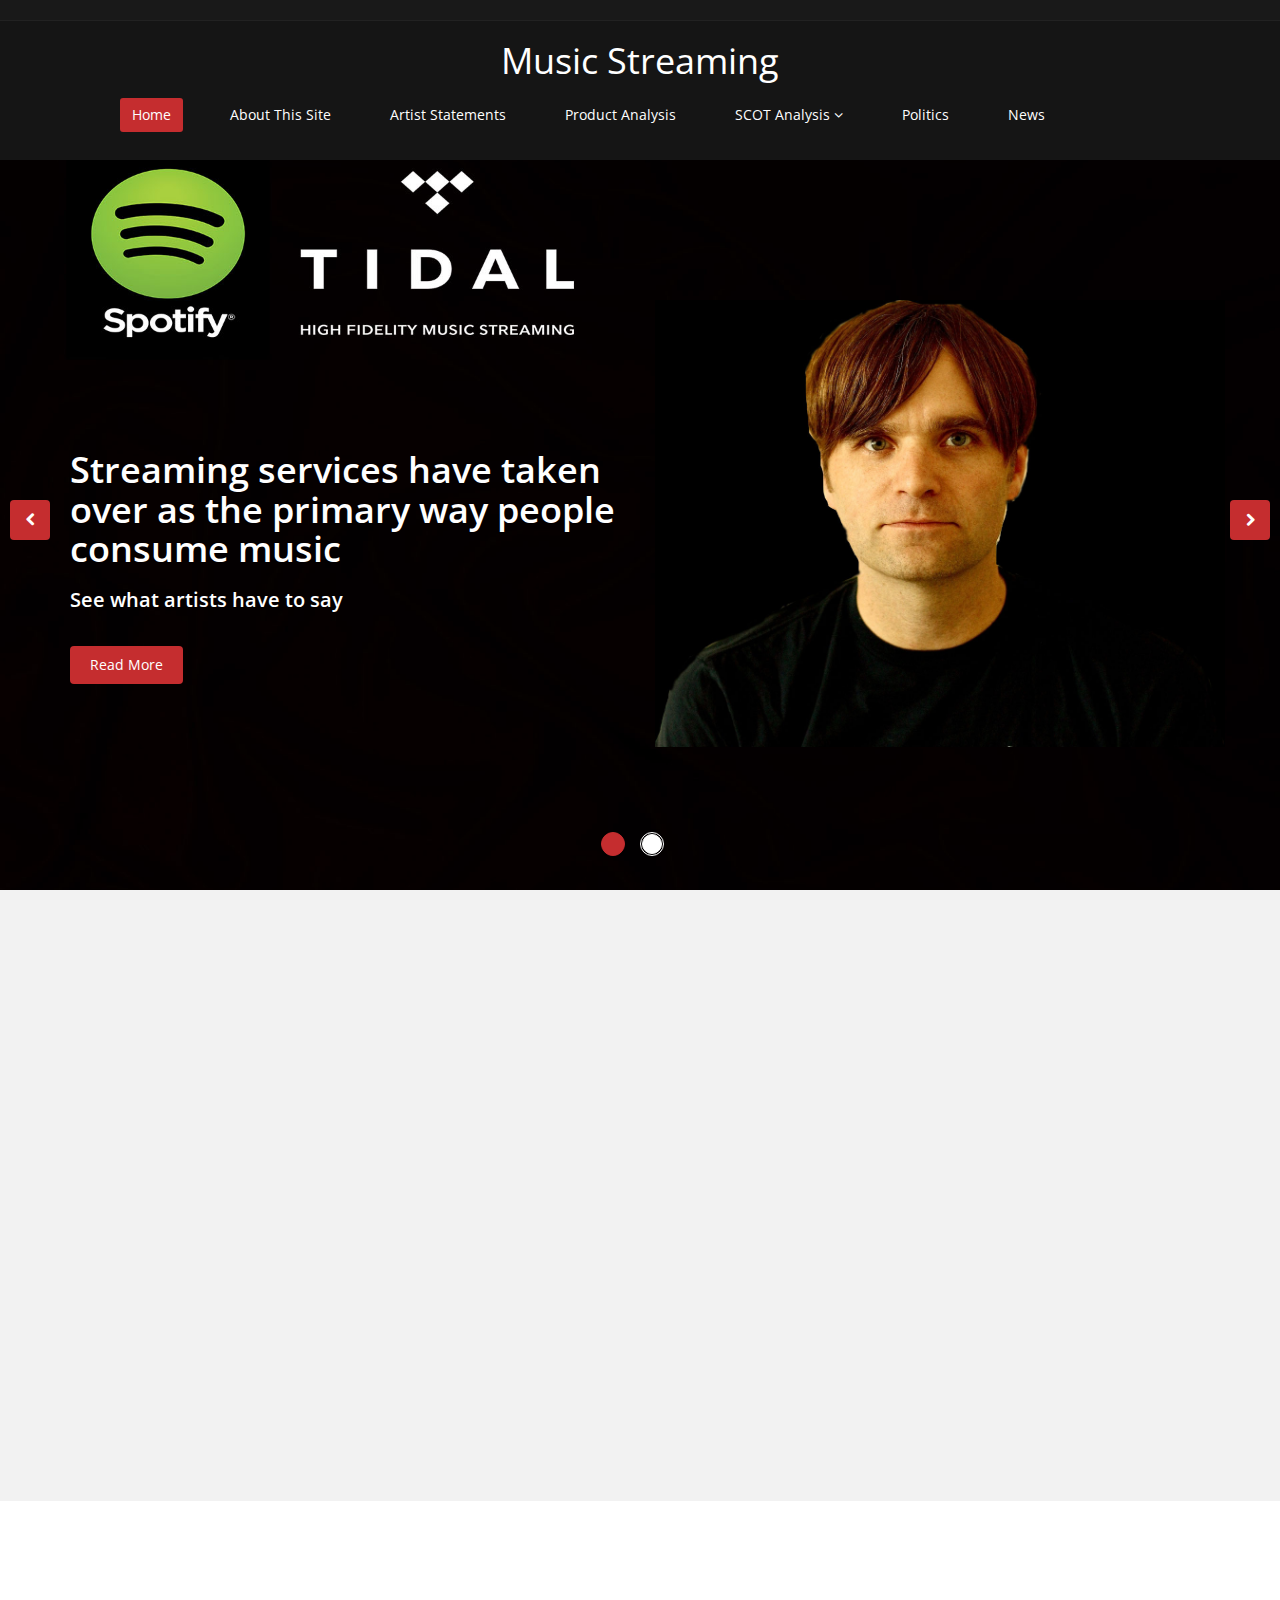
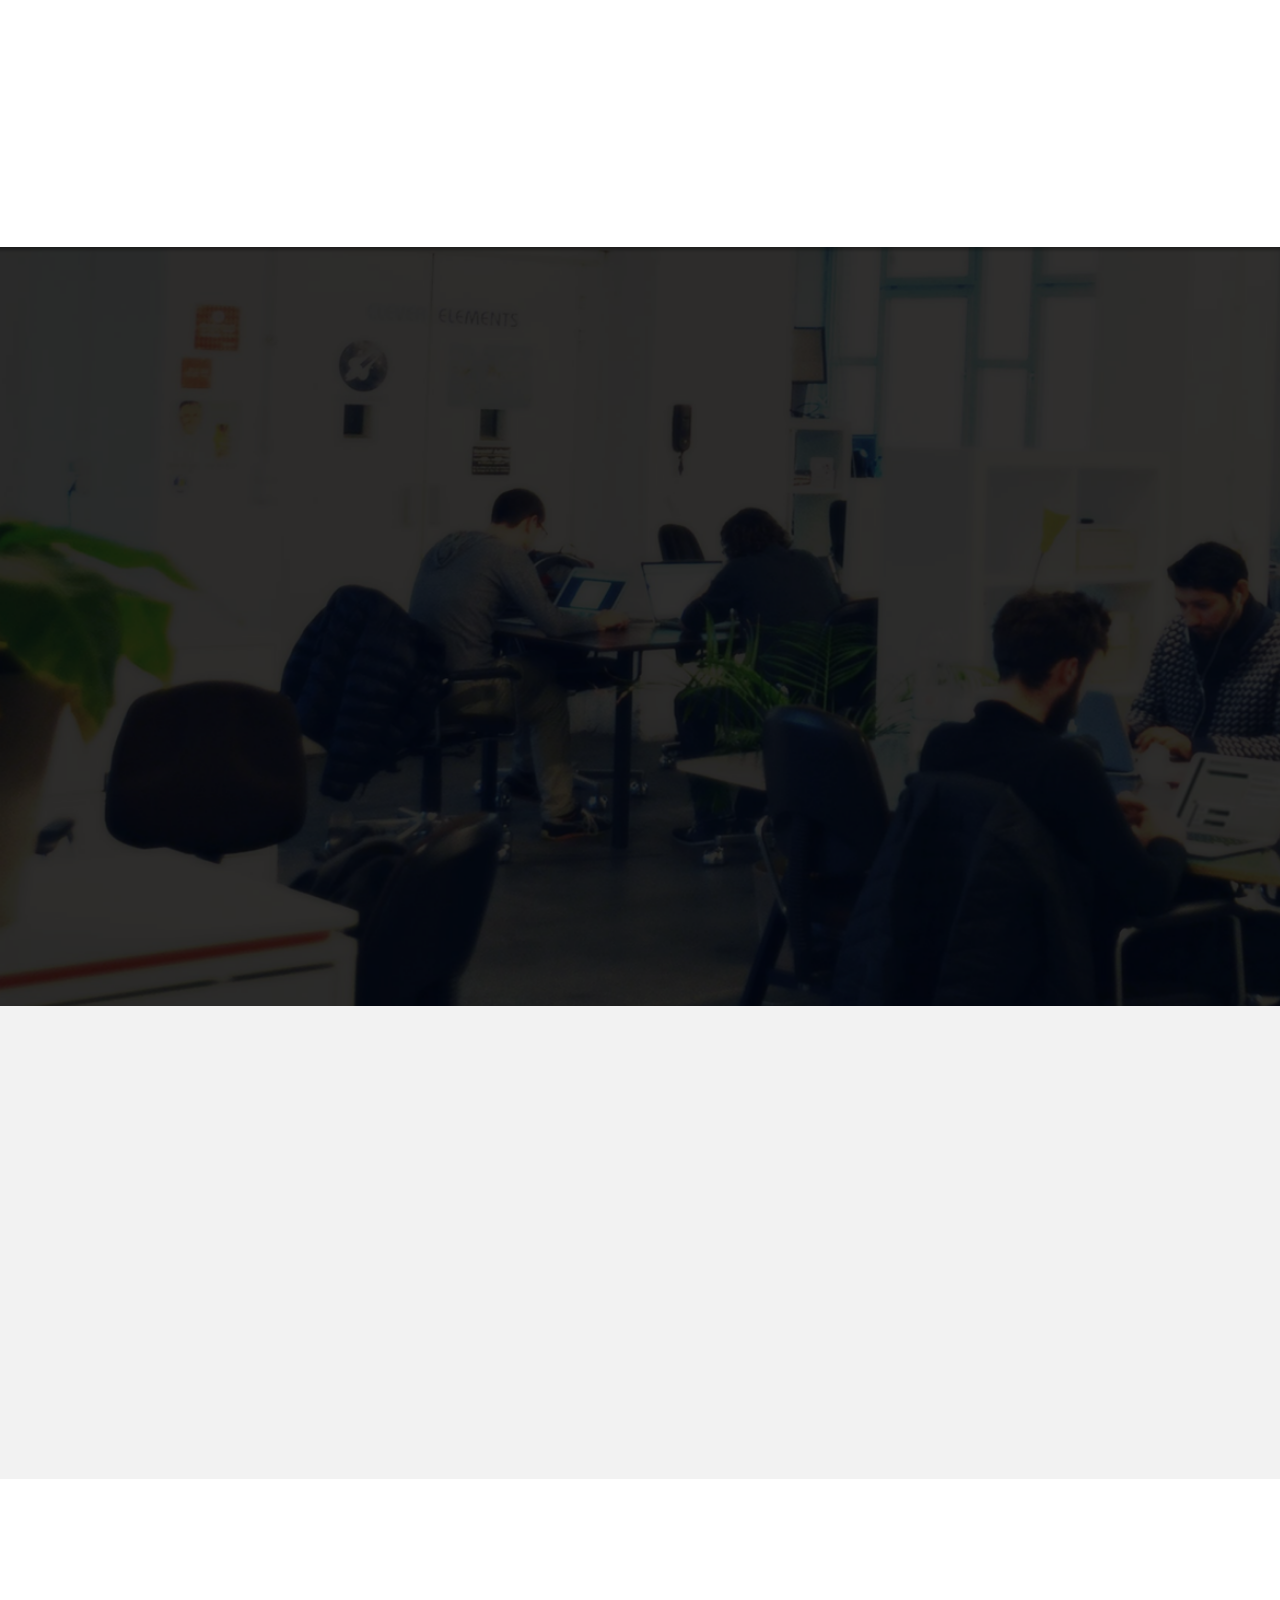
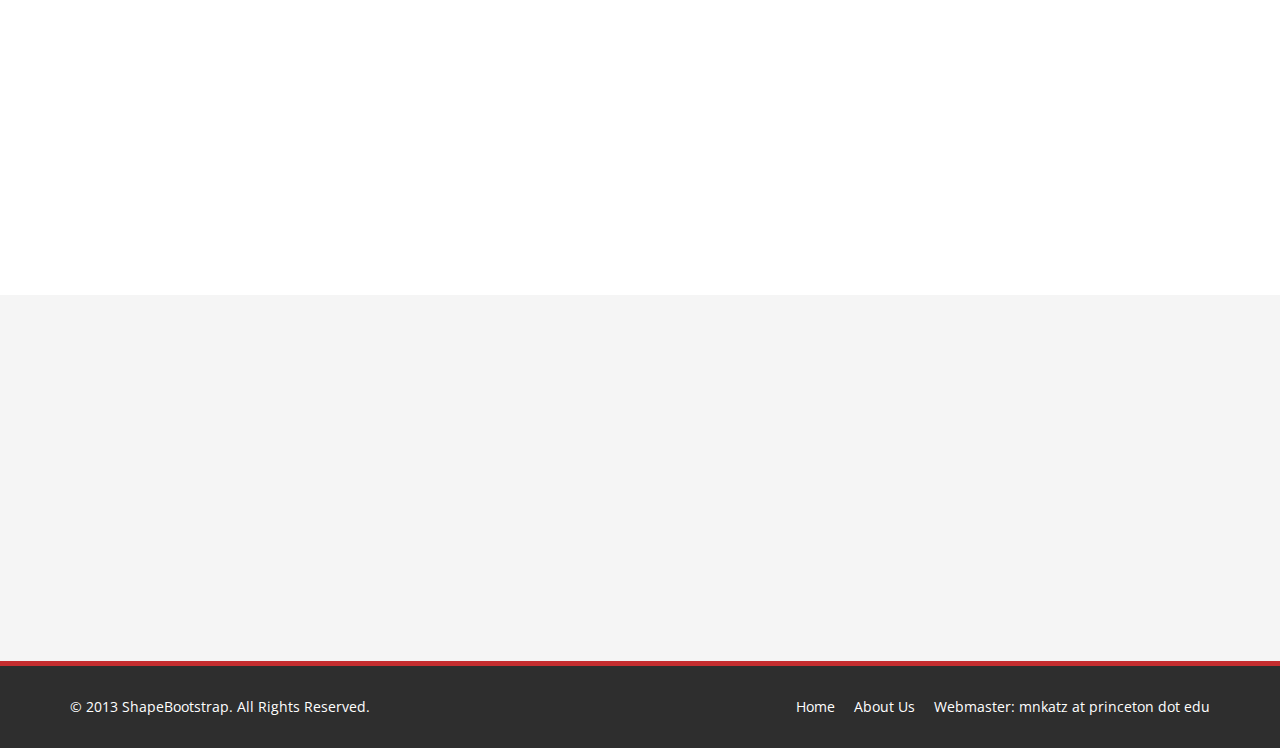
==== index.html @ b54b5d80 "initial commit" ====
<!DOCTYPE html>
<html lang="en">
<head>
    <meta charset="utf-8">
    <meta name="viewport" content="width=device-width, initial-scale=1.0">
    <meta name="description" content="">
    <meta name="author" content="">
    <title>Home | Music Streaming Analysis</title>
	
	<!-- core CSS -->
    <link href="css/bootstrap.min.css" rel="stylesheet">
    <link href="css/font-awesome.min.css" rel="stylesheet">
    <link href="css/animate.min.css" rel="stylesheet">
    <link href="css/prettyPhoto.css" rel="stylesheet">
    <link href="css/main.css" rel="stylesheet">
    <link href="css/responsive.css" rel="stylesheet">
    <!--[if lt IE 9]>
    <script src="js/html5shiv.js"></script>
    <script src="js/respond.min.js"></script>
    <![endif]-->       
    <link rel="shortcut icon" href="images/ico/favicon.ico">
    <link rel="apple-touch-icon-precomposed" sizes="144x144" href="images/ico/apple-touch-icon-144-precomposed.png">
    <link rel="apple-touch-icon-precomposed" sizes="114x114" href="images/ico/apple-touch-icon-114-precomposed.png">
    <link rel="apple-touch-icon-precomposed" sizes="72x72" href="images/ico/apple-touch-icon-72-precomposed.png">
    <link rel="apple-touch-icon-precomposed" href="images/ico/apple-touch-icon-57-precomposed.png">
</head><!--/head-->

<body class="homepage">

    <header id="header">
        <div class="top-bar">
            <div class="container">
                <div class="row">
                </div>
            </div><!--/.container-->
        </div><!--/.top-bar-->

        <nav class="navbar navbar-inverse" role="banner">
            <div class="container">
                <div style="text-align: center">
                    <a class="navbar-brand" href="index.html">Music Streaming</a>
                </div>
				
                <div class="collapse navbar-collapse">
                    <ul class="nav navbar-nav">
                        <li class="active"><a href="index.html">Home</a></li>
                        <li><a href="about-site.html">About This Site</a></li>
                        <li><a href="artist-statements.html">Artist Statements</a></li>
                        <li><a href="product-analysis.html">Product Analysis</a></li>
                        <li class="dropdown">
                            <a href="#" class="dropdown-toggle" data-toggle="dropdown">SCOT Analysis <i class="fa fa-angle-down"></i></a>
                            <ul class="dropdown-menu">
                                <li><a href="what-is-scot.html">What is SCOT?</a></li>
                                <li><a href="streaming-services.html">Streaming Services</a></li>
                                <li><a href="artists.html">Artists</a></li>
                                <li><a href="consumers.html">Consumers</a></li>
                                <li><a href="record-companies.html">Record Companies</a></li>
                                <li><a href="regulatory-agencies.html">Regulatory Agencies</a></li>
                            </ul>
                        </li>
                        <li><a href="politics.html">Politics</a></li> 
                        <li><a href="news.html">News</a></li>                        
                    </ul>
                </div>
            </div><!--/.container-->
        </nav><!--/nav-->
		
    </header><!--/header-->

    <section id="main-slider" class="no-margin">
        <div class="carousel slide">
            <ol class="carousel-indicators">
                <li data-target="#main-slider" data-slide-to="0" class="active"></li>
                <li data-target="#main-slider" data-slide-to="1"></li>
            </ol>
            <div class="carousel-inner">

                <div class="item active" style="background-image: url(images/slider/black_photo.jpg)">
                    <div class="container">
                        <div class="row slide-margin">
                            <div class="col-sm-6">
                                <div class="carousel-content">
                                    <h1 class="animation animated-item-1">Streaming services have taken over as the primary way people consume music</h1>
                                    <h2 class="animation animated-item-2">See what artists have to say</h2>
                                    <a class="btn-slide animation animated-item-3" href="artist-statements.html">Read More</a>
                                </div>
                            </div>

                            <div class="col-sm-6 hidden-xs animation animated-item-4">
                                <div class="slider-img">
                                    <img src="images/slider/img4.png" class="img-responsive">
                                </div>
                            </div>

                        </div>
                    </div>
                </div><!--/.item-->

                <div class="item" style="background-image: url(images/slider/bg2.jpg)">
                    <div class="container">
                        <div class="row slide-margin">
                            <div class="col-sm-6">
                                <div class="carousel-content">
                                    <h1 class="animation animated-item-1">The development of streaming services affects everyone</h1>
                                    <h2 class="animation animated-item-2">See SCOT Analysis to research relevant social groups</h2>
                                    <a class="btn-slide animation animated-item-3" href="what-is-scot.html">Read More</a>
                                </div>
                            </div>

                            <div class="col-sm-6 hidden-xs animation animated-item-4">
                                <div class="slider-img">
                                    <img src="images/slider/img2.png" class="img-responsive">
                                </div>
                            </div>

                        </div>
                    </div>
                </div><!--/.item-->

            </div><!--/.carousel-inner-->
        </div><!--/.carousel-->
        <a class="prev hidden-xs" href="#main-slider" data-slide="prev">
            <i class="fa fa-chevron-left"></i>
        </a>
        <a class="next hidden-xs" href="#main-slider" data-slide="next">
            <i class="fa fa-chevron-right"></i>
        </a>
    </section><!--/#main-slider-->

    <section id="feature" >
        <div class="container">
           <div class="center wow fadeInDown">
                <h2>The Ideal Listening Technology</h2>
                <p class="lead">In order to understand the challenges that arise from music technologies, we must envision the features of the ideal technology that incorporates the concerns of all people</p>
            </div>

            <div class="row">
                <div class="features">
                    <div class="col-md-4 col-sm-6 wow fadeInDown" data-wow-duration="1000ms" data-wow-delay="600ms">
                        <div class="feature-wrap">
                            <img src="images/musician1.png"/>
                            <h2>Benefits Artists</h2>
                            <h3>The service "fairly" compensates artists</h3>
                        </div>
                    </div><!--/.col-md-4-->

                    <div class="col-md-4 col-sm-6 wow fadeInDown" data-wow-duration="1000ms" data-wow-delay="600ms">
                        <div class="feature-wrap">
                            <img src="images/music-note.png"/>
                            <h2>Large Library</h2>
                            <h3>The service has every song that consumers desire</h3>
                        </div>
                    </div><!--/.col-md-4-->

                    <div class="col-md-4 col-sm-6 wow fadeInDown" data-wow-duration="1000ms" data-wow-delay="600ms">
                        <div class="feature-wrap">
                            <img src="images/cheap.png"/>
                            <h2>Inexpensive</h2>
                            <h3>The service costs consumers little or nothing</h3>
                        </div>
                    </div><!--/.col-md-4-->
                
                    <div class="col-md-4 col-sm-6 wow fadeInDown" data-wow-duration="1000ms" data-wow-delay="600ms">
                        <div class="feature-wrap">
                            <img src="images/profit.png"/>
                            <h2>Profitable for Service</h2>
                            <h3>The service/company makes a profit</h3>
                        </div>
                    </div><!--/.col-md-4-->

                    <div class="col-md-4 col-sm-6 wow fadeInDown" data-wow-duration="1000ms" data-wow-delay="600ms">
                        <div class="feature-wrap">
                            <img src="images/record.png"/>
                            <h2>Record Company Compensation</h2>
                            <h3>Record companies profit off of distribution</h3>
                        </div>
                    </div><!--/.col-md-4-->

                    <div class="col-md-4 col-sm-6 wow fadeInDown" data-wow-duration="1000ms" data-wow-delay="600ms">
                        <div class="feature-wrap">
                            <img src="images/anywhere.png"/>
                            <h2>Accessible Anywhere</h2>
                            <h3>The service is accessible everywhere</h3>
                        </div>
                    </div><!--/.col-md-4-->
                </div><!--/.services-->
            </div><!--/.row-->    
        </div><!--/.container-->
    </section><!--/#feature-->

    <section id="recent-works">
        <div class="container">
            <div class="center wow fadeInDown">
                <h2>How Do We Make This Happen?</h2>
                <p class="lead">As you can see, fulfilling all of those needs is impossible. However, we can look at the <br> development of these technologies through various frameworks, and perhaps <br> take a look at how we might achieve "rhetorical closure."</p>
            </div><!--/.row-->
        </div><!--/.container-->
    </section><!--/#recent-works-->

    <section id="services" class="service-item">
	   <div class="container">
            <div class="center wow fadeInDown">
                <h2>SCOT Analysis</h2>
                 <p class="lead">We used the Social Construction of Technology framework to analyze the development of streaming technologies, <br> analyzing the desires of each relevant social group. Click <a href=what-is-scot.html>here </a> to read more about SCOT.</p>
            </div>

            <div class="row">

                <div class="col-sm-6 col-md-4">
                    <div class="media services-wrap wow fadeInDown">
                        <div class="pull-left">
                        </div>
                        <div class="media-body">
                            <h3 class="media-heading">Artists</h3>
                            <p>Read more about the artists' perspectives <a href="artists.html">here.</a></p>
                        </div>
                    </div>
                </div>

                <div class="col-sm-6 col-md-4">
                    <div class="media services-wrap wow fadeInDown">
                        <div class="pull-left">
                        </div>
                        <div class="media-body">
                            <h3 class="media-heading">Record Companies</h3>
                            <p>Check out the record companies' perspective <a href="record-companies.html">here.</a></p>
                        </div>
                    </div>
                </div>

                <div class="col-sm-6 col-md-4">
                    <div class="media services-wrap wow fadeInDown">
                        <div class="pull-left">
                        </div>
                        <div class="media-body">
                            <h3 class="media-heading">Regulatory Agencies</h3>
                            <p>Check out the regulatory agencies' perspective <a href="regulatory-agencies.html">here.</a></p>
                        </div>
                    </div>
                </div>  

                <div class="col-sm-6 col-md-4">
                    <div class="media services-wrap wow fadeInDown">
                        <div class="pull-left">
                        </div>
                        <div class="media-body">
                            <h3 class="media-heading">Streaming Services</h3>
                            <p>Read the streaming services' perspectives <a href="streaming-services.html">here.</a></p>
                        </div>
                    </div>
                </div>

                <div class="col-sm-6 col-md-4">
                    <div class="media services-wrap wow fadeInDown">
                        <div class="pull-left">
                        </div>
                        <div class="media-body">
                            <h3 class="media-heading">Consumers</h3>
                            <p>Check out the consumer's perspective <a href="consumers.html">here.</a></p>
                        </div>
                    </div>
                </div>                                               
            </div><!--/.row-->
        </div><!--/.container-->
    </section><!--/#services-->

    <section id="middle">
        <div class="container">
            <div class="center wow fadeInDown">
                <h2>Product Analysis</h2>
                 <p class="lead">Various streaming services have emerged in the effort to create the perfect music streaming technology. <br> Read about them <a href="product-analysis.html">here</a>.</p>
            </div>

             <div class="col-md-4 col-sm-6 wow fadeInDown" data-wow-duration="1000ms" data-wow-delay="600ms">
                <div class="feature-wrap">
                    <a href="http://www.spotify.com"><img src="images/spotify.png"/></a>
                </div>
            </div><!--/.col-md-4-->

             <div class="col-md-4 col-sm-6 wow fadeInDown" data-wow-duration="1000ms" data-wow-delay="600ms">
                <div class="feature-wrap">
                    <a href="http://www.tidal.com/us"><img src="images/tidal.png"/></a>
                </div>
            </div><!--/.col-md-4-->

             <div class="col-md-4 col-sm-6 wow fadeInDown" data-wow-duration="1000ms" data-wow-delay="600ms">
                <div class="feature-wrap">
                    <a href="http://www.soundcloud.com"><img src="images/soundcloud.png"/></a>
                </div>
            </div><!--/.col-md-4-->
        </div><!--/.container-->
    </section><!--/#middle-->

    <section id="content">
        <div class="container">
            <div class="row">
                <div class="col-xs-12 col-sm-8 wow fadeInDown">
                   <div class="tab-wrap"> 
                        <div class="media">
                            <div class="parrent pull-left">
                                <ul class="nav nav-tabs nav-stacked">
                                    <li class=""><a href="#tab1" data-toggle="tab" class="analistic-01">Responsive Web Design</a></li>
                                    <li class="active"><a href="#tab2" data-toggle="tab" class="analistic-02">Premium Plugin Included</a></li>
                                    <li class=""><a href="#tab3" data-toggle="tab" class="tehnical">Predefine Layout</a></li>
                                    <li class=""><a href="#tab4" data-toggle="tab" class="tehnical">Our Philosopy</a></li>
                                    <li class=""><a href="#tab5" data-toggle="tab" class="tehnical">What We Do?</a></li>
                                </ul>
                            </div>

                            <div class="parrent media-body">
                                <div class="tab-content">
                                    <div class="tab-pane fade" id="tab1">
                                        <div class="media">
                                           <div class="pull-left">
                                                <img class="img-responsive" src="images/tab2.png">
                                            </div>
                                            <div class="media-body">
                                                 <h2>Adipisicing elit</h2>
                                                 <p>There are many variations of passages of Lorem Ipsum available, but the majority have suffered alteration in some form, by injected humour, or randomised words which don't look even slightly believable. If you are going to use.</p>
                                            </div>
                                        </div>
                                    </div>

                                     <div class="tab-pane fade active in" id="tab2">
                                        <div class="media">
                                           <div class="pull-left">
                                                <img class="img-responsive" src="images/tab1.png">
                                            </div>
                                            <div class="media-body">
                                                 <h2>Adipisicing elit</h2>
                                                 <p>There are many variations of passages of Lorem Ipsum available, but the majority have suffered alteration in some form, by injected humour, or randomised words which don't look even slightly believable. If you are going to use.
                                                 </p>
                                            </div>
                                        </div>
                                     </div>

                                     <div class="tab-pane fade" id="tab3">
                                        <p>Lorem ipsum dolor sit amet, consectetur adipisicing elit, sed do eiusmod tempor incididunt ut labore et dolore magna aliqua. Ut enim ad minim veniam, quis nostrud exercitation ullamco laboris nisi ut aliquip ex ea commodo consequat. Duis aute irure dolor in reprehenderit.</p>
                                     </div>
                                     
                                     <div class="tab-pane fade" id="tab4">
                                        <p>There are many variations of passages of Lorem Ipsum available, but the majority have suffered alteration in some form, by injected humour, or randomised words which don't look even slightly believable. If you are going to use a passage of Lorem Ipsum, you need to be sure there isn't anything embarrassing hidden in the middle of text. All the Lorem Ipsum generators on the Internet tend to repeat predefined chunks as necessary, making this the first true generator on the Internet. It uses a dictionary of over 200 Latin words</p>
                                     </div>

                                     <div class="tab-pane fade" id="tab5">
                                        <p>There are many variations of passages of Lorem Ipsum available, but the majority have suffered alteration in some form, by injected humour, or randomised words which don't look even slightly believable. If you are going to use a passage of Lorem Ipsum, you need to be sure there isn't anything embarrassing hidden in the middle of text. All the Lorem Ipsum generators on the Internet tend to repeat predefined chunks as necessary, making this the first true generator on the Internet. It uses a dictionary of over 200 Latin words, combined with a handful of model sentence structures,</p>
                                     </div>
                                </div> <!--/.tab-content-->  
                            </div> <!--/.media-body--> 
                        </div> <!--/.media-->     
                    </div><!--/.tab-wrap-->               
                </div><!--/.col-sm-6-->

                <div class="col-xs-12 col-sm-4 wow fadeInDown">
                    <div class="testimonial">
                        <h2>Testimonials</h2>
                         <div class="media testimonial-inner">
                            <div class="pull-left">
                                <img class="img-responsive img-circle" src="images/testimonials1.png">
                            </div>
                            <div class="media-body">
                                <p>Lorem ipsum dolor sit amet, consectetur adipisicing elit, sed do eiusmod tempor incididunt</p>
                                <span><strong>-John Doe/</strong> Director of corlate.com</span>
                            </div>
                         </div>

                         <div class="media testimonial-inner">
                            <div class="pull-left">
                                <img class="img-responsive img-circle" src="images/testimonials1.png">
                            </div>
                            <div class="media-body">
                                <p>Lorem ipsum dolor sit amet, consectetur adipisicing elit, sed do eiusmod tempor incididunt</p>
                                <span><strong>-John Doe/</strong> Director of corlate.com</span>
                            </div>
                         </div>

                    </div>
                </div>

            </div><!--/.row-->
        </div><!--/.container-->
    </section><!--/#content-->


    <section id="bottom">
        <div class="container wow fadeInDown" data-wow-duration="1000ms" data-wow-delay="600ms">
            <div class="row">
                <div class="col-md-3 col-sm-6">
                    <div class="widget">
                        <h3>Site Links</h3>
                        <ul>
                            <li><a href="about-site.html">About The Site</a></li>
                            <li><a href="artist-statements.html">Artist Statements</a></li>
                            <li><a href="product-analysis.html">Product Analysis</a></li>
                            <li><a href="politics.html">Politics</a></li>
                            <li><a href="News">News</a></li>
                        </ul>
                    </div>    
                </div><!--/.col-md-3-->

                <div class="col-md-3 col-sm-6">
                    <div class="widget">
                        <h3>SCOT Resources</h3>
                        <ul>
                            <li><a href="what-is-scot.html">What Is SCOT?</a></li>
                            <li><a href="streaming-services.html">Streaming Services</a></li>
                            <li><a href="artists.html">Artists</a></li>
                            <li><a href="consumers.html">Consumers</a></li>
                            <li><a href="record-companies.html">Record Companies</a></li>
                            <li><a href="regulatory-agencies.html">Regulatory Agencies</a></li>
                        </ul>
                    </div>    
                </div><!--/.col-md-3-->

                <div class="col-md-3 col-sm-6">
                    <div class="widget">
                        <h3>Bibliography</h3>
                        <ul>
                            <li><a href="works-cited.html">Works Cited</a></li>
                            <li><a href="image-sources.html">Image Sources</a></li>
                        </ul>
                    </div>    
                </div><!--/.col-md-3-->
            </div>
        </div>
    </section><!--/#bottom-->

    <footer id="footer" class="midnight-blue">
        <div class="container">
            <div class="row">
                <div class="col-sm-6">
                    &copy; 2013 <a target="_blank" href="http://shapebootstrap.net/" title="Free Twitter Bootstrap WordPress Themes and HTML templates">ShapeBootstrap</a>. All Rights Reserved.
                </div>
                <div class="col-sm-6">
                    <ul class="pull-right">
                        <li><a href="#">Home</a></li>
                        <li><a href="about-site.html">About Us</a></li>
                        <li><a href="#">Webmaster: mnkatz at princeton dot edu</a></li>
                    </ul>
                </div>
            </div>
        </div>
    </footer><!--/#footer-->

    <script src="js/jquery.js"></script>
    <script src="js/bootstrap.min.js"></script>
    <script src="js/jquery.prettyPhoto.js"></script>
    <script src="js/jquery.isotope.min.js"></script>
    <script src="js/main.js"></script>
    <script src="js/wow.min.js"></script>
</body>
</html>
---- css/prettyPhoto.css ----
div.pp_default .pp_top,div.pp_default .pp_top .pp_middle,div.pp_default .pp_top .pp_left,div.pp_default .pp_top .pp_right,div.pp_default .pp_bottom,div.pp_default .pp_bottom .pp_left,div.pp_default .pp_bottom .pp_middle,div.pp_default .pp_bottom .pp_right{height:13px}
div.pp_default .pp_top .pp_left{background:url(../images/prettyPhoto/default/sprite.png) -78px -93px no-repeat}
div.pp_default .pp_top .pp_middle{background:url(../images/prettyPhoto/default/sprite_x.png) top left repeat-x}
div.pp_default .pp_top .pp_right{background:url(../images/prettyPhoto/default/sprite.png) -112px -93px no-repeat}
div.pp_default .pp_content .ppt{color:#f8f8f8}
div.pp_default .pp_content_container .pp_left{background:url(../images/prettyPhoto/default/sprite_y.png) -7px 0 repeat-y;padding-left:13px}
div.pp_default .pp_content_container .pp_right{background:url(../images/prettyPhoto/default/sprite_y.png) top right repeat-y;padding-right:13px}
div.pp_default .pp_next:hover{background:url(../images/prettyPhoto/default/sprite_next.png) center right no-repeat;cursor:pointer}
div.pp_default .pp_previous:hover{background:url(../images/prettyPhoto/default/sprite_prev.png) center left no-repeat;cursor:pointer}
div.pp_default .pp_expand{background:url(../images/prettyPhoto/default/sprite.png) 0 -29px no-repeat;cursor:pointer;width:28px;height:28px}
div.pp_default .pp_expand:hover{background:url(../images/prettyPhoto/default/sprite.png) 0 -56px no-repeat;cursor:pointer}
div.pp_default .pp_contract{background:url(../images/prettyPhoto/default/sprite.png) 0 -84px no-repeat;cursor:pointer;width:28px;height:28px}
div.pp_default .pp_contract:hover{background:url(../images/prettyPhoto/default/sprite.png) 0 -113px no-repeat;cursor:pointer}
div.pp_default .pp_close{width:30px;height:30px;background:url(../images/prettyPhoto/default/sprite.png) 2px 1px no-repeat;cursor:pointer}
div.pp_default .pp_gallery ul li a{background:url(../images/prettyPhoto/default/default_thumb.png) center center #f8f8f8;border:1px solid #aaa}
div.pp_default .pp_social{margin-top:7px}
div.pp_default .pp_gallery a.pp_arrow_previous,div.pp_default .pp_gallery a.pp_arrow_next{position:static;left:auto}
div.pp_default .pp_nav .pp_play,div.pp_default .pp_nav .pp_pause{background:url(../images/prettyPhoto/default/sprite.png) -51px 1px no-repeat;height:30px;width:30px}
div.pp_default .pp_nav .pp_pause{background-position:-51px -29px}
div.pp_default a.pp_arrow_previous,div.pp_default a.pp_arrow_next{background:url(../images/prettyPhoto/default/sprite.png) -31px -3px no-repeat;height:20px;width:20px;margin:4px 0 0}
div.pp_default a.pp_arrow_next{left:52px;background-position:-82px -3px}
div.pp_default .pp_content_container .pp_details{margin-top:5px}
div.pp_default .pp_nav{clear:none;height:30px;width:110px;position:relative}
div.pp_default .pp_nav .currentTextHolder{font-family:Georgia;font-style:italic;color:#999;font-size:11px;left:75px;line-height:25px;position:absolute;top:2px;margin:0;padding:0 0 0 10px}
div.pp_default .pp_close:hover,div.pp_default .pp_nav .pp_play:hover,div.pp_default .pp_nav .pp_pause:hover,div.pp_default .pp_arrow_next:hover,div.pp_default .pp_arrow_previous:hover{opacity:0.7}
div.pp_default .pp_description{font-size:11px;font-weight:700;line-height:14px;margin:5px 50px 5px 0}
div.pp_default .pp_bottom .pp_left{background:url(../images/prettyPhoto/default/sprite.png) -78px -127px no-repeat}
div.pp_default .pp_bottom .pp_middle{background:url(../images/prettyPhoto/default/sprite_x.png) bottom left repeat-x}
div.pp_default .pp_bottom .pp_right{background:url(../images/prettyPhoto/default/sprite.png) -112px -127px no-repeat}
div.pp_default .pp_loaderIcon{background:url(../images/prettyPhoto/default/loader.gif) center center no-repeat}
div.light_rounded .pp_top .pp_left{background:url(../images/prettyPhoto/light_rounded/sprite.png) -88px -53px no-repeat}
div.light_rounded .pp_top .pp_right{background:url(../images/prettyPhoto/light_rounded/sprite.png) -110px -53px no-repeat}
div.light_rounded .pp_next:hover{background:url(../images/prettyPhoto/light_rounded/btnNext.png) center right no-repeat;cursor:pointer}
div.light_rounded .pp_previous:hover{background:url(../images/prettyPhoto/light_rounded/btnPrevious.png) center left no-repeat;cursor:pointer}
div.light_rounded .pp_expand{background:url(../images/prettyPhoto/light_rounded/sprite.png) -31px -26px no-repeat;cursor:pointer}
div.light_rounded .pp_expand:hover{background:url(../images/prettyPhoto/light_rounded/sprite.png) -31px -47px no-repeat;cursor:pointer}
div.light_rounded .pp_contract{background:url(../images/prettyPhoto/light_rounded/sprite.png) 0 -26px no-repeat;cursor:pointer}
div.light_rounded .pp_contract:hover{background:url(../images/prettyPhoto/light_rounded/sprite.png) 0 -47px no-repeat;cursor:pointer}
div.light_rounded .pp_close{width:75px;height:22px;background:url(../images/prettyPhoto/light_rounded/sprite.png) -1px -1px no-repeat;cursor:pointer}
div.light_rounded .pp_nav .pp_play{background:url(../images/prettyPhoto/light_rounded/sprite.png) -1px -100px no-repeat;height:15px;width:14px}
div.light_rounded .pp_nav .pp_pause{background:url(../images/prettyPhoto/light_rounded/sprite.png) -24px -100px no-repeat;height:15px;width:14px}
div.light_rounded .pp_arrow_previous{background:url(../images/prettyPhoto/light_rounded/sprite.png) 0 -71px no-repeat}
div.light_rounded .pp_arrow_next{background:url(../images/prettyPhoto/light_rounded/sprite.png) -22px -71px no-repeat}
div.light_rounded .pp_bottom .pp_left{background:url(../images/prettyPhoto/light_rounded/sprite.png) -88px -80px no-repeat}
div.light_rounded .pp_bottom .pp_right{background:url(../images/prettyPhoto/light_rounded/sprite.png) -110px -80px no-repeat}
div.dark_rounded .pp_top .pp_left{background:url(../images/prettyPhoto/dark_rounded/sprite.png) -88px -53px no-repeat}
div.dark_rounded .pp_top .pp_right{background:url(../images/prettyPhoto/dark_rounded/sprite.png) -110px -53px no-repeat}
div.dark_rounded .pp_content_container .pp_left{background:url(../images/prettyPhoto/dark_rounded/contentPattern.png) top left repeat-y}
div.dark_rounded .pp_content_container .pp_right{background:url(../images/prettyPhoto/dark_rounded/contentPattern.png) top right repeat-y}
div.dark_rounded .pp_next:hover{background:url(../images/prettyPhoto/dark_rounded/btnNext.png) center right no-repeat;cursor:pointer}
div.dark_rounded .pp_previous:hover{background:url(../images/prettyPhoto/dark_rounded/btnPrevious.png) center left no-repeat;cursor:pointer}
div.dark_rounded .pp_expand{background:url(../images/prettyPhoto/dark_rounded/sprite.png) -31px -26px no-repeat;cursor:pointer}
div.dark_rounded .pp_expand:hover{background:url(../images/prettyPhoto/dark_rounded/sprite.png) -31px -47px no-repeat;cursor:pointer}
div.dark_rounded .pp_contract{background:url(../images/prettyPhoto/dark_rounded/sprite.png) 0 -26px no-repeat;cursor:pointer}
div.dark_rounded .pp_contract:hover{background:url(../images/prettyPhoto/dark_rounded/sprite.png) 0 -47px no-repeat;cursor:pointer}
div.dark_rounded .pp_close{width:75px;height:22px;background:url(../images/prettyPhoto/dark_rounded/sprite.png) -1px -1px no-repeat;cursor:pointer}
div.dark_rounded .pp_description{margin-right:85px;color:#fff}
div.dark_rounded .pp_nav .pp_play{background:url(../images/prettyPhoto/dark_rounded/sprite.png) -1px -100px no-repeat;height:15px;width:14px}
div.dark_rounded .pp_nav .pp_pause{background:url(../images/prettyPhoto/dark_rounded/sprite.png) -24px -100px no-repeat;height:15px;width:14px}
div.dark_rounded .pp_arrow_previous{background:url(../images/prettyPhoto/dark_rounded/sprite.png) 0 -71px no-repeat}
div.dark_rounded .pp_arrow_next{background:url(../images/prettyPhoto/dark_rounded/sprite.png) -22px -71px no-repeat}
div.dark_rounded .pp_bottom .pp_left{background:url(../images/prettyPhoto/dark_rounded/sprite.png) -88px -80px no-repeat}
div.dark_rounded .pp_bottom .pp_right{background:url(../images/prettyPhoto/dark_rounded/sprite.png) -110px -80px no-repeat}
div.dark_rounded .pp_loaderIcon{background:url(../images/prettyPhoto/dark_rounded/loader.gif) center center no-repeat}
div.dark_square .pp_left,div.dark_square .pp_middle,div.dark_square .pp_right,div.dark_square .pp_content{background:#000}
div.dark_square .pp_description{color:#fff;margin:0 85px 0 0}
div.dark_square .pp_loaderIcon{background:url(../images/prettyPhoto/dark_square/loader.gif) center center no-repeat}
div.dark_square .pp_expand{background:url(../images/prettyPhoto/dark_square/sprite.png) -31px -26px no-repeat;cursor:pointer}
div.dark_square .pp_expand:hover{background:url(../images/prettyPhoto/dark_square/sprite.png) -31px -47px no-repeat;cursor:pointer}
div.dark_square .pp_contract{background:url(../images/prettyPhoto/dark_square/sprite.png) 0 -26px no-repeat;cursor:pointer}
div.dark_square .pp_contract:hover{background:url(../images/prettyPhoto/dark_square/sprite.png) 0 -47px no-repeat;cursor:pointer}
div.dark_square .pp_close{width:75px;height:22px;background:url(../images/prettyPhoto/dark_square/sprite.png) -1px -1px no-repeat;cursor:pointer}
div.dark_square .pp_nav{clear:none}
div.dark_square .pp_nav .pp_play{background:url(../images/prettyPhoto/dark_square/sprite.png) -1px -100px no-repeat;height:15px;width:14px}
div.dark_square .pp_nav .pp_pause{background:url(../images/prettyPhoto/dark_square/sprite.png) -24px -100px no-repeat;height:15px;width:14px}
div.dark_square .pp_arrow_previous{background:url(../images/prettyPhoto/dark_square/sprite.png) 0 -71px no-repeat}
div.dark_square .pp_arrow_next{background:url(../images/prettyPhoto/dark_square/sprite.png) -22px -71px no-repeat}
div.dark_square .pp_next:hover{background:url(../images/prettyPhoto/dark_square/btnNext.png) center right no-repeat;cursor:pointer}
div.dark_square .pp_previous:hover{background:url(../images/prettyPhoto/dark_square/btnPrevious.png) center left no-repeat;cursor:pointer}
div.light_square .pp_expand{background:url(../images/prettyPhoto/light_square/sprite.png) -31px -26px no-repeat;cursor:pointer}
div.light_square .pp_expand:hover{background:url(../images/prettyPhoto/light_square/sprite.png) -31px -47px no-repeat;cursor:pointer}
div.light_square .pp_contract{background:url(../images/prettyPhoto/light_square/sprite.png) 0 -26px no-repeat;cursor:pointer}
div.light_square .pp_contract:hover{background:url(../images/prettyPhoto/light_square/sprite.png) 0 -47px no-repeat;cursor:pointer}
div.light_square .pp_close{width:75px;height:22px;background:url(../images/prettyPhoto/light_square/sprite.png) -1px -1px no-repeat;cursor:pointer}
div.light_square .pp_nav .pp_play{background:url(../images/prettyPhoto/light_square/sprite.png) -1px -100px no-repeat;height:15px;width:14px}
div.light_square .pp_nav .pp_pause{background:url(../images/prettyPhoto/light_square/sprite.png) -24px -100px no-repeat;height:15px;width:14px}
div.light_square .pp_arrow_previous{background:url(../images/prettyPhoto/light_square/sprite.png) 0 -71px no-repeat}
div.light_square .pp_arrow_next{background:url(../images/prettyPhoto/light_square/sprite.png) -22px -71px no-repeat}
div.light_square .pp_next:hover{background:url(../images/prettyPhoto/light_square/btnNext.png) center right no-repeat;cursor:pointer}
div.light_square .pp_previous:hover{background:url(../images/prettyPhoto/light_square/btnPrevious.png) center left no-repeat;cursor:pointer}
div.facebook .pp_top .pp_left{background:url(../images/prettyPhoto/facebook/sprite.png) -88px -53px no-repeat}
div.facebook .pp_top .pp_middle{background:url(../images/prettyPhoto/facebook/contentPatternTop.png) top left repeat-x}
div.facebook .pp_top .pp_right{background:url(../images/prettyPhoto/facebook/sprite.png) -110px -53px no-repeat}
div.facebook .pp_content_container .pp_left{background:url(../images/prettyPhoto/facebook/contentPatternLeft.png) top left repeat-y}
div.facebook .pp_content_container .pp_right{background:url(../images/prettyPhoto/facebook/contentPatternRight.png) top right repeat-y}
div.facebook .pp_expand{background:url(../images/prettyPhoto/facebook/sprite.png) -31px -26px no-repeat;cursor:pointer}
div.facebook .pp_expand:hover{background:url(../images/prettyPhoto/facebook/sprite.png) -31px -47px no-repeat;cursor:pointer}
div.facebook .pp_contract{background:url(../images/prettyPhoto/facebook/sprite.png) 0 -26px no-repeat;cursor:pointer}
div.facebook .pp_contract:hover{background:url(../images/prettyPhoto/facebook/sprite.png) 0 -47px no-repeat;cursor:pointer}
div.facebook .pp_close{width:22px;height:22px;background:url(../images/prettyPhoto/facebook/sprite.png) -1px -1px no-repeat;cursor:pointer}
div.facebook .pp_description{margin:0 37px 0 0}
div.facebook .pp_loaderIcon{background:url(../images/prettyPhoto/facebook/loader.gif) center center no-repeat}
div.facebook .pp_arrow_previous{background:url(../images/prettyPhoto/facebook/sprite.png) 0 -71px no-repeat;height:22px;margin-top:0;width:22px}
div.facebook .pp_arrow_previous.disabled{background-position:0 -96px;cursor:default}
div.facebook .pp_arrow_next{background:url(../images/prettyPhoto/facebook/sprite.png) -32px -71px no-repeat;height:22px;margin-top:0;width:22px}
div.facebook .pp_arrow_next.disabled{background-position:-32px -96px;cursor:default}
div.facebook .pp_nav{margin-top:0}
div.facebook .pp_nav p{font-size:15px;padding:0 3px 0 4px}
div.facebook .pp_nav .pp_play{background:url(../images/prettyPhoto/facebook/sprite.png) -1px -123px no-repeat;height:22px;width:22px}
div.facebook .pp_nav .pp_pause{background:url(../images/prettyPhoto/facebook/sprite.png) -32px -123px no-repeat;height:22px;width:22px}
div.facebook .pp_next:hover{background:url(../images/prettyPhoto/facebook/btnNext.png) center right no-repeat;cursor:pointer}
div.facebook .pp_previous:hover{background:url(../images/prettyPhoto/facebook/btnPrevious.png) center left no-repeat;cursor:pointer}
div.facebook .pp_bottom .pp_left{background:url(../images/prettyPhoto/facebook/sprite.png) -88px -80px no-repeat}
div.facebook .pp_bottom .pp_middle{background:url(../images/prettyPhoto/facebook/contentPatternBottom.png) top left repeat-x}
div.facebook .pp_bottom .pp_right{background:url(../images/prettyPhoto/facebook/sprite.png) -110px -80px no-repeat}
div.pp_pic_holder a:focus{outline:none}
div.pp_overlay{background:#000;display:none;left:0;position:absolute;top:0;width:100%;z-index:9500}
div.pp_pic_holder{display:none;position:absolute;width:100px;z-index:10000}
.pp_content{height:40px;min-width:40px}
* html .pp_content{width:40px}
.pp_content_container{position:relative;text-align:left;width:100%}
.pp_content_container .pp_left{padding-left:20px}
.pp_content_container .pp_right{padding-right:20px}
.pp_content_container .pp_details{float:left;margin:10px 0 2px}
.pp_description{display:none;margin:0}
.pp_social{float:left;margin:0}
.pp_social .facebook{float:left;margin-left:5px;width:55px;overflow:hidden}
.pp_social .twitter{float:left}
.pp_nav{clear:right;float:left;margin:3px 10px 0 0}
.pp_nav p{float:left;white-space:nowrap;margin:2px 4px}
.pp_nav .pp_play,.pp_nav .pp_pause{float:left;margin-right:4px;text-indent:-10000px}
a.pp_arrow_previous,a.pp_arrow_next{display:block;float:left;height:15px;margin-top:3px;overflow:hidden;text-indent:-10000px;width:14px}
.pp_hoverContainer{position:absolute;top:0;width:100%;z-index:2000}
.pp_gallery{display:none;left:50%;margin-top:-50px;position:absolute;z-index:10000}
.pp_gallery div{float:left;overflow:hidden;position:relative}
.pp_gallery ul{float:left;height:35px;position:relative;white-space:nowrap;margin:0 0 0 5px;padding:0}
.pp_gallery ul a{border:1px rgba(0,0,0,0.5) solid;display:block;float:left;height:33px;overflow:hidden}
.pp_gallery ul a img{border:0}
.pp_gallery li{display:block;float:left;margin:0 5px 0 0;padding:0}
.pp_gallery li.default a{background:url(../images/prettyPhoto/facebook/default_thumbnail.gif) 0 0 no-repeat;display:block;height:33px;width:50px}
.pp_gallery .pp_arrow_previous,.pp_gallery .pp_arrow_next{margin-top:7px!important}
a.pp_next{background:url(../images/prettyPhoto/light_rounded/btnNext.png) 10000px 10000px no-repeat;display:block;float:right;height:100%;text-indent:-10000px;width:49%}
a.pp_previous{background:url(../images/prettyPhoto/light_rounded/btnNext.png) 10000px 10000px no-repeat;display:block;float:left;height:100%;text-indent:-10000px;width:49%}
a.pp_expand,a.pp_contract{cursor:pointer;display:none;height:20px;position:absolute;right:30px;text-indent:-10000px;top:10px;width:20px;z-index:20000}
a.pp_close{position:absolute;right:0;top:0;display:block;line-height:22px;text-indent:-10000px}
.pp_loaderIcon{display:block;height:24px;left:50%;position:absolute;top:50%;width:24px;margin:-12px 0 0 -12px}
#pp_full_res{line-height:1!important}
#pp_full_res .pp_inline{text-align:left}
#pp_full_res .pp_inline p{margin:0 0 15px}
div.ppt{color:#fff;display:none;font-size:17px;z-index:9999;margin:0 0 5px 15px}
div.pp_default .pp_content,div.light_rounded .pp_content{background-color:#fff}
div.pp_default #pp_full_res .pp_inline,div.light_rounded .pp_content .ppt,div.light_rounded #pp_full_res .pp_inline,div.light_square .pp_content .ppt,div.light_square #pp_full_res .pp_inline,div.facebook .pp_content .ppt,div.facebook #pp_full_res .pp_inline{color:#000}
div.pp_default .pp_gallery ul li a:hover,div.pp_default .pp_gallery ul li.selected a,.pp_gallery ul a:hover,.pp_gallery li.selected a{border-color:#fff}
div.pp_default .pp_details,div.light_rounded .pp_details,div.dark_rounded .pp_details,div.dark_square .pp_details,div.light_square .pp_details,div.facebook .pp_details{position:relative}
div.light_rounded .pp_top .pp_middle,div.light_rounded .pp_content_container .pp_left,div.light_rounded .pp_content_container .pp_right,div.light_rounded .pp_bottom .pp_middle,div.light_square .pp_left,div.light_square .pp_middle,div.light_square .pp_right,div.light_square .pp_content,div.facebook .pp_content{background:#fff}
div.light_rounded .pp_description,div.light_square .pp_description{margin-right:85px}
div.light_rounded .pp_gallery a.pp_arrow_previous,div.light_rounded .pp_gallery a.pp_arrow_next,div.dark_rounded .pp_gallery a.pp_arrow_previous,div.dark_rounded .pp_gallery a.pp_arrow_next,div.dark_square .pp_gallery a.pp_arrow_previous,div.dark_square .pp_gallery a.pp_arrow_next,div.light_square .pp_gallery a.pp_arrow_previous,div.light_square .pp_gallery a.pp_arrow_next{margin-top:12px!important}
div.light_rounded .pp_arrow_previous.disabled,div.dark_rounded .pp_arrow_previous.disabled,div.dark_square .pp_arrow_previous.disabled,div.light_square .pp_arrow_previous.disabled{background-position:0 -87px;cursor:default}
div.light_rounded .pp_arrow_next.disabled,div.dark_rounded .pp_arrow_next.disabled,div.dark_square .pp_arrow_next.disabled,div.light_square .pp_arrow_next.disabled{background-position:-22px -87px;cursor:default}
div.light_rounded .pp_loaderIcon,div.light_square .pp_loaderIcon{background:url(../images/prettyPhoto/light_rounded/loader.gif) center center no-repeat}
div.dark_rounded .pp_top .pp_middle,div.dark_rounded .pp_content,div.dark_rounded .pp_bottom .pp_middle{background:url(../images/prettyPhoto/dark_rounded/contentPattern.png) top left repeat}
div.dark_rounded .currentTextHolder,div.dark_square .currentTextHolder{color:#c4c4c4}
div.dark_rounded #pp_full_res .pp_inline,div.dark_square #pp_full_res .pp_inline{color:#fff}
.pp_top,.pp_bottom{height:20px;position:relative}
* html .pp_top,* html .pp_bottom{padding:0 20px}
.pp_top .pp_left,.pp_bottom .pp_left{height:20px;left:0;position:absolute;width:20px}
.pp_top .pp_middle,.pp_bottom .pp_middle{height:20px;left:20px;position:absolute;right:20px}
* html .pp_top .pp_middle,* html .pp_bottom .pp_middle{left:0;position:static}
.pp_top .pp_right,.pp_bottom .pp_right{height:20px;left:auto;position:absolute;right:0;top:0;width:20px}
.pp_fade,.pp_gallery li.default a img{display:none}
---- css/main.css ----
@import url(http://fonts.googleapis.com/css?family=Open+Sans:300italic,400italic,600italic,700italic,800italic,400,600,700,300,800);


/*************************
*******Typography******
**************************/

body {
  background: #fff;
  font-family: 'Open Sans', sans-serif;
  color:#4e4e4e;
  line-height: 22px;
}

h1,
h2,
h3,
h4,
h5,
h6 {
  font-weight: 600; 
  font-family: 'Open Sans', sans-serif;
  color:#4e4e4e;
}

h1{
  font-size: 36px;
  color:#fff;
}

h2{
  font-size: 20px;
}

h3{
  font-size: 16px;
  color: #787878;
  font-weight: 400;
  line-height: 24px;
}

h4{
  font-size: 16px;
}

a {
  color: #c52d2f;
  -webkit-transition: color 300ms, background-color 300ms;
  -moz-transition: color 300ms, background-color 300ms;
  -o-transition:  color 300ms, background-color 300ms;
  transition:  color 300ms, background-color 300ms;
}

a:hover, a:focus {
  color: #d43133;
}

hr {
  border-top: 1px solid #e5e5e5;
  border-bottom: 1px solid #fff;
}


.btn-primary {
  padding: 8px 20px;
  background: #c52d2f;
  color: #fff;
  border-radius: 4px;
  border:none;
  margin-top: 10px;
}


.btn-primary:hover, 
.btn-primary:focus{
  background: #c52d2f;
  outline: none;
  box-shadow: none;
} 

.btn-transparent {
  border: 3px solid #fff;
  background: transparent;
  color: #fff;
}

.btn-transparent:hover {
  border-color: rgba(255, 255, 255, 0.5);
}

a:hover,
a:focus {
  color: #111;
  text-decoration: none;
  outline: none;
}

.dropdown-menu {
  margin-top: -1px;
  min-width: 180px;
}

.center h2{
  font-size: 36px;
  margin-top: 0;
  margin-bottom: 20px;
}

.media>.pull-left{
  margin-right: 20px;
}

.media>.pull-right{
  margin-left: 20px;
}

body > section {
  padding: 70px 0;
}

.center {
  text-align: center;
  padding-bottom: 55px;
}

.scaleIn {
  -webkit-animation-name: scaleIn;
  animation-name: scaleIn;
}

.lead{
  font-size: 16px;
  line-height: 24px;
  font-weight: 400;
}

.transparent-bg {
  background-color: transparent !important;
  margin-bottom: 0;
}

@-webkit-keyframes scaleIn {
  0% {
    opacity: 0;
    -webkit-transform: scale(0);
    transform: scale(0);
  }

  100% {
    opacity: 1;
    -webkit-transform: scale(1);
    transform: scale(1);
  }
}

@keyframes scaleIn {
  0% {
    opacity: 0;
    -webkit-transform: scale(0);
    -ms-transform: scale(0);
    transform: scale(0);
  }

  100% {
    opacity: 1;
    -webkit-transform: scale(1);
    -ms-transform: scale(1);
    transform: scale(1);
  }
}


/*************************
*******Header******
**************************/

#header .search{
  display: inline-block;
}

.navbar>.container .navbar-brand{
  margin-left: 0px;
}

.top-bar {
  padding: 10px 0;
  background: #191919;
  border-bottom: 1px solid #222;
  line-height: 28px;
}

.top-number{
  color: #fff;
}

.top-number p{
  margin: 0
}

.social{
  text-align: right;
}

.social-share{
 display: inline-block;
 list-style: none;
 padding: 0;
 margin: 0;
}

ul.social-share li {
  display: inline-block;
}

ul.social-share li a {
  display: inline-block;
  color: #fff;
  background: #404040;
  width: 25px;
  height: 25px;
  line-height: 25px;
  text-align: center;
  border-radius: 2px;
}

ul.social-share li a:hover {
  background: #c52d2f;
  color: #fff;
}

.search i {
  color: #fff;
}

input.search-form{
  background: transparent;
  border: 0 none;
  width: 60px;
  padding: 0 10px;
  color: #FFF;
  -webkit-transition: all 400ms;
  -moz-transition: all 400ms;
  -ms-transition: all 400ms;
  -o-transition: all 400ms;
  transition: all 400ms;
}

input.search-form::-webkit-input-placeholder{
  color: transparent;
}

input.search-form:hover::-webkit-input-placeholder {
  color: #fff;
}

input.search-form:hover {
  width: 180px;
}

.navbar-brand {
  padding: 0;
  margin:0;
}

.navbar {
  border-radius: 0;
  margin-bottom: 0;
  background: #151515;
  padding: 15px 0;
  padding-bottom: 0;
}

 .navbar-nav{
  margin-top: 12px;
 }

.navbar-nav>li{
  margin-left: 35px;
  padding-bottom: 28px;
}

.navbar-inverse .navbar-nav > li > a {
  padding: 5px 12px;
  margin: 0;
  border-radius: 3px;
  color: #fff;
  line-height: 24px;
  display: inline-block;
}

.navbar-inverse .navbar-nav > li > a:hover{
	background-color: #c52d2f;
  color: #fff;
}

.navbar-inverse {
  border: none;
}

.navbar-inverse .navbar-brand {
  font-size: 36px;
  line-height: 50px;
  color: #fff;
}

.navbar-inverse .navbar-nav > .active > a,
.navbar-inverse .navbar-nav > .active > a:hover,
.navbar-inverse .navbar-nav > .active > a:focus,
.navbar-inverse .navbar-nav > .open > a,
.navbar-inverse .navbar-nav > .open > a:hover,
.navbar-inverse .navbar-nav > .open > a:focus {
  background-color: #c52d2f;
  color: #fff;
}

.navbar-inverse .navbar-nav .dropdown-menu {
  background-color: rgba(0,0,0,.85);
  -webkit-box-shadow: 0 3px 8px rgba(0, 0, 0, 0.125);
  -moz-box-shadow: 0 3px 8px rgba(0, 0, 0, 0.125);
  box-shadow: 0 3px 8px rgba(0, 0, 0, 0.125);
  border: 0;
  padding: 0;
  margin-top: 0;
  border-top: 0;
  border-radius: 0;
  left: 0;
}

.navbar-inverse .navbar-nav .dropdown-menu:before{
  position: absolute;
  top:0;
}

.navbar-inverse .navbar-nav .dropdown-menu > li > a {
  padding: 8px 15px;
  color: #fff;
}

.navbar-inverse .navbar-nav .dropdown-menu > li:hover > a,
.navbar-inverse .navbar-nav .dropdown-menu > li:focus > a,
.navbar-inverse .navbar-nav .dropdown-menu > li.active > a {
  background-color: #c52d2f;
  color: #fff;
}

.navbar-inverse .navbar-nav .dropdown-menu > li:last-child > a {
  border-radius: 0 0 3px 3px;
}

.navbar-inverse .navbar-nav .dropdown-menu > li.divider {
  background-color: transparent;
}

.navbar-inverse .navbar-collapse,
.navbar-inverse .navbar-form {
  border-top: 0;
  padding-bottom: 0;
}


/*************************
*******Home Page******
**************************/


#main-slider {
  position: relative;
}

.no-margin {
  margin: 0;
  padding: 0;
}

#main-slider .carousel .carousel-content {
  margin-top: 150px;
}

#main-slider .carousel .slide-margin{
  margin-top: 140px;
}

#main-slider .carousel h2 {
  color: #fff;
}

#main-slider .carousel .btn-slide {
  padding: 8px 20px;
  background: #c52d2f;
  color: #fff;
  border-radius: 4px;
  margin-top: 25px;
  display: inline-block;
}

#main-slider .carousel .slider-img{
  text-align: right;
  position: absolute;
}


#main-slider .carousel .item {
  background-position: 50%;
  background-repeat: no-repeat;
  background-size: cover;
  left: 0 !important;
  opacity: 0;
  top: 0;
  position: absolute;
  width: 100%;
  display: block !important;
  height: 730px;
  -webkit-transition: opacity ease-in-out 500ms;
  -moz-transition: opacity ease-in-out 500ms;
  -o-transition: opacity ease-in-out 500ms;
  transition: opacity ease-in-out 500ms;
}

#main-slider .carousel .item:first-child {
  top: auto;
  position: relative;
}

#main-slider .carousel .item.active {
  opacity: 1;
  -webkit-transition: opacity ease-in-out 500ms;
  -moz-transition: opacity ease-in-out 500ms;
  -o-transition: opacity ease-in-out 500ms;
  transition: opacity ease-in-out 500ms;
  z-index: 1;
}

#main-slider .prev,
#main-slider .next {
  position: absolute;
  top: 50%;
  background-color: #c52d2f;
  color: #fff;
  display: inline-block;
  margin-top: -25px;
  height: 40px;
  line-height: 40px;
  width: 40px;
  line-height: 40px;
  text-align: center;
  border-radius: 4px;
  z-index: 5;
}

#main-slider .prev:hover,
#main-slider .next:hover {
  background-color: #000;
}

#main-slider .prev {
  left: 10px;
}

#main-slider .next {
  right: 10px;
}

#main-slider .carousel-indicators li {
  width: 20px;
  height: 20px;
  background-color: #fff;
  margin: 0 15px 0 0;
  position: relative;
}

#main-slider .carousel-indicators li:after {
  position: absolute;
  content: "";
  width: 24px;
  height: 24px;
  border-radius: 100%;
  background: rgba(0, 0, 0, 0);
  border: 1px solid #FFF;
  left: -3px;
  top: -3px;
}

#main-slider .carousel-indicators .active{
  width: 20px;
  height: 20px;
  background-color: #c52d2f;
   margin: 0 15px 0 0;
   border: 1px solid #c52d2f;
   position: relative;
}

#main-slider .carousel-indicators .active:after {
  position: absolute;
  content: "";
  width: 24px;
  height: 24px;
  border-radius: 100%;
  background: #c52d2f;
  border: 1px solid #c52d2f;
  left: -3px;
  top: -3px;
}

#main-slider .active .animation.animated-item-1 {
  -webkit-animation: fadeInUp 300ms linear 300ms both;
  -moz-animation: fadeInUp 300ms linear 300ms both;
  -o-animation: fadeInUp 300ms linear 300ms both;
  -ms-animation: fadeInUp 300ms linear 300ms both;
  animation: fadeInUp 300ms linear 300ms both;
}

#main-slider .active .animation.animated-item-2 {
  -webkit-animation: fadeInUp 300ms linear 600ms both;
  -moz-animation: fadeInUp 300ms linear 600ms both;
  -o-animation: fadeInUp 300ms linear 600ms both;
  -ms-animation: fadeInUp 300ms linear 600ms both;
  animation: fadeInUp 300ms linear 600ms both;
}

#main-slider .active .animation.animated-item-3 {
  -webkit-animation: fadeInUp 300ms linear 900ms both;
  -moz-animation: fadeInUp 300ms linear 900ms both;
  -o-animation: fadeInUp 300ms linear 900ms both;
  -ms-animation: fadeInUp 300ms linear 900ms both;
  animation: fadeInUp 300ms linear 900ms both;
}

#main-slider .active .animation.animated-item-4 {
  -webkit-animation: fadeInUp 300ms linear 1200ms both;
  -moz-animation: fadeInUp 300ms linear 1200ms both;
  -o-animation: fadeInUp 300ms linear 1200ms both;
  -ms-animation: fadeInUp 300ms linear 1200ms both;
  animation: fadeInUp 300ms linear 1200ms both;
}

#feature {
  background: #f2f2f2;
  padding-bottom: 40px;
}

.features{
  padding: 0;
}

.feature-wrap {
  margin-bottom: 35px;
  overflow: hidden;
}

.feature-wrap h2{
  margin-top: 10px;
}

.feature-wrap .pull-left {
  margin-right: 25px;
}

.feature-wrap i{
  font-size: 48px;
  height: 110px;
  width: 110px;
  margin: 3px;
  border-radius: 100%;
  line-height: 110px;
  text-align:center;
  background: #ffffff;
  color: #c52d2f;
  border: 3px solid #ffffff;
  box-shadow: inset 0 0 0 5px #f2f2f2;
  -webkit-box-shadow: inset 0 0 0 5px #f2f2f2;
  -webkit-transition: 500ms;
  -moz-transition: 500ms;
  -o-transition: 500ms;
  transition: 500ms;
  float: left;
  margin-right: 25px;
}

.feature-wrap img {
  height: 110px;
  width: 110px;
  margin: 3px;
  line-height: 110px;
  text-align:center;
  color: #c52d2f;
  -webkit-box-shadow: inset 0 0 0 5px #f2f2f2;
  -webkit-transition: 500ms;
  -moz-transition: 500ms;
  -o-transition: 500ms;
  transition: 500ms;
  float: left;
  margin-right: 25px;
}

.feature-wrap i:hover {
  background: #c52d2f;
  color: #fff;
  box-shadow: inset 0 0 0 5px #c52d2f;
  -webkit-box-shadow: inset 0 0 0 5px #c52d2f;
  border: 3px solid #c52d2f;
}

#recent-works .col-xs-12.col-sm-4.col-md-3{
  padding: 0;
}

#recent-works{
    padding-bottom: 70px;
}

.recent-work-wrap {
  position: relative;
}

.recent-work-wrap img{
  width: 100%;
}

.recent-work-wrap .recent-work-inner{
  top: 0;
  background: transparent;
  opacity: .8;
  width: 100%;
  border-radius: 0;
  margin-bottom: 0;
}

.recent-work-wrap .recent-work-inner h3{
  margin: 10px 0;
}

.recent-work-wrap .recent-work-inner h3 a{
  font-size: 24px;
  color: #fff;
}

.recent-work-wrap .overlay {
  position: absolute;
  top: 0;
  left: 0;
  width: 100%;
  height: 100%;
  opacity: 0;
  border-radius: 0;
  background: #c52d2f;
  color: #fff;
  vertical-align: middle;
  -webkit-transition: opacity 500ms;
  -moz-transition: opacity 500ms;
  -o-transition: opacity 500ms;
  transition: opacity 500ms;  
  padding: 30px;
}

.recent-work-wrap .overlay .preview {
  bottom: 0;
  display: inline-block;
  height: 35px;
  line-height: 35px;
  border-radius: 0;
  background: transparent;
  text-align: center;
  color: #fff;
}

.recent-work-wrap:hover .overlay {
  opacity: 1;
}

#services {
  background: #000 url(../images/services/bg_services.png);
  background-size: cover;
}

#services .lead,
#services h2{
  color: #fff;
}

.services-wrap {
  padding: 40px 30px;
  background: #fff;
  border-radius: 4px;
  margin: 0 0 40px;
}

.services-wrap h3 {
  font-size: 20px;
  margin: 10px 0;
}

.services-wrap .pull-left {
  margin-right: 20px;
}

#middle {
  background: #f2f2f2;
}

.skill h2{
  margin-bottom: 25px;
}

.progress-wrap{
  position: relative;
}

.progress .color1,
.progress .color1 .bar-width{
  background: #2d7da4;
}

.progress .color2,
.progress .color2 .bar-width{
  background: #6aa42f;
}

.progress .color3,
.progress .color3 .bar-width{
  background: #ffcc33;
}

.progress .color4,
.progress .color4 .bar-width{
  background: #db3615;
}

.progress, 
.progress-bar {
  height: 15px;
  line-height: 15px;
  background: #e6e6e6;
  -webkit-box-shadow: none;
  -moz-box-shadow: none;
  box-shadow: none;
  border-radius: 0;
  overflow: visible;
  text-align: right;
}

.progress{
  position: relative;
}

.progress .bar-width{
  position: absolute;
  width: 40px;
  height: 20px;
  line-height: 20px;
  text-align: center;
  font-size: 12px;
  font-weight: 700;
  top: -30px;
  border-radius: 2px;
  margin-left: -30px;
}

.progress span{
  position: relative;
}

.progress span:before{
  content: " ";
  position: absolute;
  width: auto;
  height: auto;
  border-width: 8px 5px;
  border-style: solid;
  bottom: -15px;
  right: 8px;
}

.progress .color1 span:before{
  border-color: #2d7da4 transparent transparent transparent;
}

.progress .color2 span:before{
  border-color: #6aa42f transparent transparent transparent;
}

.progress .color3 span:before{
  border-color: #ffcc33 transparent transparent transparent;
}

.progress .color4 span:before{
  border-color: #db3615 transparent transparent transparent;
}

.accordion h2{
  margin-bottom: 25px;
}

.panel-default{
  border-color: transparent;
}

.panel-default>.panel-heading,
.panel{
  background-color: #e6e6e6; 
  border:0 none;
  box-shadow:none;
}

.panel-default>.panel-heading+.panel-collapse .panel-body{
  background: #fff;
  color: #858586;
}

.panel-body{
  padding: 20px 20px 10px;
}

.panel-group .panel+.panel{
  margin-top: 0;
  border-top: 1px solid #d9d9d9;
}

.panel-group .panel{
  border-radius: 0;
}

.panel-heading{
  border-radius: 0;
}

.panel-title>a{
  color: #4e4e4e;
}

.accordion-inner img{
  border-radius: 4px;
}

.accordion-inner h4{
  margin-top: 0;
}

.panel-heading.active{
  background: #1f1f20;
}

.panel-heading.active .panel-title>a{
  color:#fff;
}

a.accordion-toggle  i{
  width: 45px;
  line-height: 44px;
  font-size: 20px;
  margin-top: -10px;
  text-align: center;
  margin-right: -15px;
  background: #c9c9c9;
}

.panel-heading.active a.accordion-toggle i{
  background: #c52d2f;
  color: #fff;
}

.panel-heading.active a.accordion-toggle.collapsed i{
  background: #c52d2f;
  color: #fff;
}

.nav-tabs>li{
  margin-bottom: 0px;
  border-bottom: 1px solid #e6e6e6;
}

.nav-tabs{
  border-bottom: transparent;
  border-right: 1px solid #e6e6e6;
}

.nav-tabs>li>a {
  background: #f5f5f5;
  color: #666;
  border-radius: 0;
  border: 0 none;
  line-height: 24px;
  margin-right:0;
  padding: 13px 15px;
}

.nav-tabs li:last-child{
  border-bottom: 0 none;
} 

.nav-stacked>li+li{
  margin-top: 0;
}

.nav-tabs>li>a:hover{
  background: #1f1f20;
  color:#fff;
}

.nav-tabs>li.active>a, 
.nav-tabs>li.active>a:hover, 
.nav-tabs>li.active>a:focus {
  border: 0;
  color:#fff;
  background: #1f1f20;
  position: relative;
}

.nav-tabs>li.active>a:after {
  position: absolute;
  content:  "";
  width: auto;
  height: auto;
  border-style:solid;
  border-color: transparent transparent transparent #1f1f20;
  border-width: 25px 22px;
  right: -44px;
  top:0;
}

.tab-wrap{
  border:1px solid #e6e6e6;
  margin-bottom: 20px;
}

.tab-content{
  padding: 20px;
}

.tab-content h2{
  margin-top: 0;
}

.tab-content img{
  border-radius: 4px;
}

.testimonial h2{
  margin-top: 0;
}

.testimonial-inner {
  color:#858586;
  font-size: 14px;
}

.testimonial-inner .pull-left{
  border-right: 1px solid #e7e7e7;
  padding-right: 15px;
  position: relative;
}

.testimonial-inner .pull-left:after{
  content: "";
  position: absolute;
  width: 9px;
  height: 9px;
  top: 50%;
  margin-top: -5px;
  background: #FFF;
  -webkit-transform: rotate(45deg);
  border: 1px solid #e7e7e7;
  right: -5px;
  border-left: 0 none;
  border-bottom: 0 none;
}

#partner {
  background: url(../images/partners/partner_bg.png) 50% 50% no-repeat;
  background-size: cover;
}

#partner {
  color: #fff;
  text-align: center;
}

#partner h2, 
#partner h3 {
  color: #fff;
}

.partners ul {
  list-style: none;
  margin: 0;
  padding: 0;
}

.partners ul li{
  display: inline-block;
  float: left;
  width: 20%;
}

#conatcat-info{
  background: #fff url(../images/contact.png) no-repeat 90% 0;
  padding: 30px 0;
}

.contact-info i{
  width: 60px;
  height: 60px;
  font-size: 40px;
  line-height: 60px;
  color: #fff;
  background: #000;
  text-align: center;
  border-radius: 10px;
}

.contact-info h2{
  margin-top: 0;
  color: #000;
}

.contact-info{
  color:#000;
}

/*************************
********* About Us Page CSS ******
**************************/

.about-us {
  margin-top: 110px;
  margin-bottom: -110px;
}

.about-us h2, 
.skill_text h2 {
  color:#4e4e4e;
  font-size: 30px;
  font-weight: 600;
}

.about-us p {
  color:#4e4e4e;
}

#carousel-slider {
  position: relative;
}

#carousel-slider .carousel-indicators {
  bottom: -25px;
}

#carousel-slider .carousel-indicators li {
  border: 1px solid #ffbd20;
}

#carousel-slider a i {
  border: 1px solid #777;
  border-radius:50%;
  font-size: 28px;
  height: 50px;
  padding: 8px;
  position: absolute;
  top: 50%;
  width: 50px;
  color:#777;
}

#carousel-slider a i:hover {
  background:#bfbfbf;
  color:#fff;
  border: 1px solid #bfbfbf;
}

#carousel-slider 
.carousel-control {
  width:inherit;
}

#carousel-slider .carousel-control.left i {
  left:-25px
}

#carousel-slider .carousel-control.right i {
  right: -25px;
}

#carousel-slider
.carousel-control.left, 
#carousel-slider
.carousel-control.right {
  background: none;
}

.skill_text {
  display: block;
  margin-bottom: 60px;
  margin-top: 25px;
  overflow: hidden;
}

.sinlge-skill {
  background:#f2f2f2;
  border-radius: 100%;
  color: #FFFFFF;
  font-size: 22px;
  font-weight: bold;
  height: 200px;
  position: relative;
  width: 200px;
  text-transform: uppercase;
  overflow: hidden;
  margin: 30px 0;

}

.sinlge-skill p em {
  color: #FFFFFF;
  font-size: 38px;
}

.sinlge-skill p {
  line-height: 1;
}

.joomla-skill, 
.html-skill, 
.css-skill, 
.wp-skill {
  position: absolute;
  height: 100%;
  bottom: 0;
  width:100%;
  border-radius: 100%;
  padding: 70px 0;
  text-align: center;
}


.joomla-skill {
  background: rgb(242,242,242); /* Old browsers */
  background: -moz-linear-gradient(top, rgba(242,242,242,1) 0%, rgba(242,242,242,1) 28%, rgba(45,125,164,1) 28%); /* FF3.6+ */
  background: -webkit-gradient(linear, left top, left bottom, color-stop(0%,rgba(242,242,242,1)), color-stop(28%,rgba(242,242,242,1)), color-stop(28%,rgba(45,125,164,1))); /* Chrome,Safari4+ */
  background: -webkit-linear-gradient(top, rgba(242,242,242,1) 0%,rgba(242,242,242,1) 28%,rgba(45,125,164,1) 28%); /* Chrome10+,Safari5.1+ */
  background: -o-linear-gradient(top, rgba(242,242,242,1) 0%,rgba(242,242,242,1) 28%,rgba(45,125,164,1) 28%); /* Opera 11.10+ */
  background: -ms-linear-gradient(top, rgba(242,242,242,1) 0%,rgba(242,242,242,1) 28%,rgba(45,125,164,1) 28%); /* IE10+ */
  background: linear-gradient(to bottom, rgba(242,242,242,1) 0%,rgba(242,242,242,1) 28%,rgba(45,125,164,1) 28%); /* W3C */
  filter: progid:DXImageTransform.Microsoft.gradient( startColorstr='#f2f2f2', endColorstr='#2d7da4',GradientType=0 ); /* IE6-9 */    
}

.html-skill {
  background: rgb(242,242,242); /* Old browsers */
  background: -moz-linear-gradient(top, rgba(242,242,242,1) 0%, rgba(242,242,242,1) 9%, rgba(106,164,47,1) 9%); /* FF3.6+ */
  background: -webkit-gradient(linear, left top, left bottom, color-stop(0%,rgba(242,242,242,1)), color-stop(9%,rgba(242,242,242,1)), color-stop(9%,rgba(106,164,47,1))); /* Chrome,Safari4+ */
  background: -webkit-linear-gradient(top, rgba(242,242,242,1) 0%,rgba(242,242,242,1) 9%,rgba(106,164,47,1) 9%); /* Chrome10+,Safari5.1+ */
  background: -o-linear-gradient(top, rgba(242,242,242,1) 0%,rgba(242,242,242,1) 9%,rgba(106,164,47,1) 9%); /* Opera 11.10+ */
  background: -ms-linear-gradient(top, rgba(242,242,242,1) 0%,rgba(242,242,242,1) 9%,rgba(106,164,47,1) 9%); /* IE10+ */
  background: linear-gradient(to bottom, rgba(242,242,242,1) 0%,rgba(242,242,242,1) 9%,rgba(106,164,47,1) 9%); /* W3C */
  filter: progid:DXImageTransform.Microsoft.gradient( startColorstr='#f2f2f2', endColorstr='#6aa42f',GradientType=0 ); /* IE6-9 */
}

.css-skill {
  background: rgb(242,242,242); /* Old browsers */
  background: -moz-linear-gradient(top, rgba(242,242,242,1) 0%, rgba(242,242,242,1) 32%, rgba(255,189,32,1) 32%); /* FF3.6+ */
  background: -webkit-gradient(linear, left top, left bottom, color-stop(0%,rgba(242,242,242,1)), color-stop(32%,rgba(242,242,242,1)), color-stop(32%,rgba(255,189,32,1))); /* Chrome,Safari4+ */
  background: -webkit-linear-gradient(top, rgba(242,242,242,1) 0%,rgba(242,242,242,1) 32%,rgba(255,189,32,1) 32%); /* Chrome10+,Safari5.1+ */
  background: -o-linear-gradient(top, rgba(242,242,242,1) 0%,rgba(242,242,242,1) 32%,rgba(255,189,32,1) 32%); /* Opera 11.10+ */
  background: -ms-linear-gradient(top, rgba(242,242,242,1) 0%,rgba(242,242,242,1) 32%,rgba(255,189,32,1) 32%); /* IE10+ */
  background: linear-gradient(to bottom, rgba(242,242,242,1) 0%,rgba(242,242,242,1) 32%,rgba(255,189,32,1) 32%); /* W3C */
  filter: progid:DXImageTransform.Microsoft.gradient( startColorstr='#f2f2f2', endColorstr='#ffbd20',GradientType=0 ); /* IE6-9 */
}

.wp-skill {
  background: rgb(242,242,242); /* Old browsers */
  background: -moz-linear-gradient(top, rgba(242,242,242,1) 0%, rgba(242,242,242,1) 19%, rgba(219,54,21,1) 19%); /* FF3.6+ */
  background: -webkit-gradient(linear, left top, left bottom, color-stop(0%,rgba(242,242,242,1)), color-stop(19%,rgba(242,242,242,1)), color-stop(19%,rgba(219,54,21,1))); /* Chrome,Safari4+ */
  background: -webkit-linear-gradient(top, rgba(242,242,242,1) 0%,rgba(242,242,242,1) 19%,rgba(219,54,21,1) 19%); /* Chrome10+,Safari5.1+ */
  background: -o-linear-gradient(top, rgba(242,242,242,1) 0%,rgba(242,242,242,1) 19%,rgba(219,54,21,1) 19%); /* Opera 11.10+ */
  background: -ms-linear-gradient(top, rgba(242,242,242,1) 0%,rgba(242,242,242,1) 19%,rgba(219,54,21,1) 19%); /* IE10+ */
  background: linear-gradient(to bottom, rgba(242,242,242,1) 0%,rgba(242,242,242,1) 19%,rgba(219,54,21,1) 19%); /* W3C */
  filter: progid:DXImageTransform.Microsoft.gradient( startColorstr='#f2f2f2', endColorstr='#db3615',GradientType=0 ); /* IE6-9 */
}

.skill-wrap {
  display: block;
  overflow: hidden;
  margin: 60px 0;
}

.team h4 {
  margin-top: 0;
  text-transform: uppercase;
}

.team h5 {
  font-weight: 300;
}

.single-profile-top, 
.single-profile-bottom {
  font-weight: 400;
  line-height: 24px;
}

.single-profile-top, 
.single-profile-bottom  {
  border: 1px solid #ddd;
  padding: 15px;
  position: relative;
}

.media_image {
  margin-bottom: 10px;
}

.team .btn {
  background:transparent;
  font-size: 12px;
  font-weight: 300;
  margin-bottom: 3px;
  padding: 1px 5px;
  text-transform: uppercase;
  border:1px solid#ddd;
  margin-right: 3px;
}


ul.social_icons,
ul.tag {
  list-style: none;
  padding: 0;
  margin: 10px 0;
  display: block;
}

ul.social_icons li,
ul.tag li {
  display: inline-block;
  margin-right: 5px;
}

ul.social_icons li  a i{
  border-radius: 50%;
  color: #FFFFFF;
  height: 25px;
  line-height: 25px;
  font-size: 12px;
  padding: 0;
  text-align: center;
  width: 25px;
  opacity:.8;
}


.team .social_icons .fa-facebook:hover, 
.team .social_icons .fa-twitter:hover, 
.team .social_icons .fa-google-plus:hover {
  transform: rotate(360deg);
  -ms-transform:rotate(360deg);
  -webkit-transform:rotate(360deg); 
  transition-duration:2s;
  transition-property: all;
  transition-timing-function: ease;
  opacity:1;
  transition: all 0.9s ease 0s;
  -moz-transition: all 0.9s ease 0s;
  -webkit-transition: all 0.9s ease 0s;
  -o-transition: all 0.9s ease 0s;
}

.team .social_icons .fa-facebook {
  background: #0182c4;
}

.team .social_icons .fa-twitter {
  background: #20B8FF
}

.team .social_icons .fa-google-plus {
  background: #D34836
}


.team-bar .first-one-arrow {
  float: left;
  margin-right: 30px;
  width: 2%;
}

.team-bar .first-arrow {
  float: left;
  margin-left: 5px;
  margin-right: 35px;
  width: 22%;
}

.team-bar .second-arrow {
  float: left;
  margin-left: 5px;
  width: 21%;
}

.team-bar .third-arrow {
  float: left;
  margin-left: 40px;
  margin-right: 12px;
  width: 22%;
}

.team-bar .fourth-arrow {
  float: left;
  margin-left: 25px;
  width: 20%;
}

.team-bar .first-one-arrow hr {
  border-bottom: 1px solid #2D7DA4;
  border-top: 1px solid #2D7DA4;
 }

.team-bar .first-arrow hr {
  border-bottom: 1px solid #2D7DA4;
  border-top: 1px solid #2D7DA4;
 }

.team-bar .second-arrow hr {
  border-bottom: 1px solid #6aa42f;
  border-top: 1px solid #6aa42f;
}

.team-bar .third-arrow hr {
  border-bottom: 1px solid #FFBD20;
  border-top: 1px solid #FFBD20;

}

.team-bar .fourth-arrow hr {
  border-bottom: 1px solid #db3615;
  border-top: 1px solid #db3615;
}

.team-bar {
  margin-bottom: 15px;
  margin-top: 30px;
  position: relative;
}

.team-bar i {
  border-radius: 50%;
  color: #FFFFFF;
  display: block;
  height: 24px;
  line-height: 24px;
  margin-top: -32px;
  overflow: hidden;
  padding: 0;
  text-align: center;
  width: 24px;
  position: absolute;
}

.team-bar .first-arrow .fa-angle-up {
  background:#2D7DA4;
  margin-left:-33px
 }

.team-bar .second-arrow .fa-angle-down {
  background:#6AA42F;
  margin-left: -33px;
}

.team-bar .third-arrow .fa-angle-up {
  background:#FFBD20;
  margin-left: -32px;
}

.team-bar .fourth-arrow .fa-angle-down {
  background:#db3615;
  margin-left: -32px;
}

.team .single-profile-top:before, 
.team .single-profile-top:after {
  content: "";
  position: absolute;
  width: 0;
  height: 0;
  border-style: solid;
}

.team .single-profile-top:before {
  left:26px;
  bottom: -20px;
  border-width: 10px;
  border-color:#fff transparent transparent transparent;
  z-index: 1;
}


.team .single-profile-top:after {
  left: 25px;
  bottom: -22px;
  border-style: solid;
  border-width: 11px;
  border-color:#ddd transparent transparent transparent;
  z-index: 0;
}

.team .single-profile-bottom:before,
.team .single-profile-bottom:after {
  position: absolute;
  content:"";
  width: 0;
  height: 0;
  border-style: solid;
}

.team .single-profile-bottom:before {
  left:30px;
  top: -20px;
  border-width: 10px;
  border-color: transparent transparent #fff transparent;
  z-index: 1;
}

.team .single-profile-bottom:after {
  left: 29px;
  top: -22px;
  border-style: solid;
  border-width: 11px;
  border-color: transparent transparent #DDD transparent;
  z-index: 0;
}

/***********************
****Service page css****
***********************/

.services {
  padding: 0;
}

.get-started {
  background: none repeat scroll 0 0 #F3F3F3;
  border-radius: 3px;
  padding-bottom: 30px;
  position: relative;
  margin-bottom: 18px;
  margin-top: 60px;
}

.get-started h2 {
  padding-top: 30px;
  margin-bottom: 20px;
}

.request {
  bottom: -15px;
  left: 50%;
  position: absolute;
  margin-left: -110px;
}

.request h4 {
  position: absolute;
  width: 220px;
  position:relative;
}

.request h4 a{
  background:#c52d2f;
  color: #fff;
  font-size: 14px;
  font-weight: normal;
  border-radius: 3px;
  padding: 5px 15px;
}

.request h4:after {
  border-color: #c52d2f transparent transparent;
  border-style: solid;
  border-width: 12px;
  bottom: -18px;
  content: "";
  height: 0;
  position: absolute;
  right: 13px;
  z-index: -99999;
}

.request h4:before {
  border-color: #c52d2f transparent transparent;
  border-style: solid;
  border-width: 12px;
  bottom: -18px;
  content: "";
  height: 0;
  left: 13px;
  position: absolute;
  z-index: -99999;
}

.clients-area {
  padding: 60px;
}

.clients-comments {
    background-image: url("../images/image_bg.png");
    background-position: center 118px;
    background-repeat: no-repeat;
    margin-bottom: 100px;
}

.clients-comments img {
  background:#DDDDDD;
  border: 1px solid #DDDDDD;
  height: 182px;
  padding: 3px;
  width: 182px;
  transition: all 0.9s ease 0s;
  -moz-transition: all 0.9s ease 0s;
  -webkit-transition: all 0.9s ease 0s;
  -o-transition: all 0.9s ease 0s;
}

.clients-comments h3 {
  margin-top: 55px;
  font-weight: 300;
  padding: 0 40px;
}

.clients-comments h4 {
  font-weight: 300;
  margin-top: 15px;
}


.clients-comments  h4  span {
  font-weight: 700;
  font-style: oblique;
}

.footer {
  background: none repeat scroll 0 0 #2E2E2E;
  border-top: 5px solid #C52D2F;
  height: 84px;
  margin-top: 110px;
}

.footer_left {
  padding: 10px;
}

.text-left {
  color: #FFFFFF;
  font-size: 12px;
  margin-top: 15px;
}

/*************************
********* Portfolio CSS ******
**************************/

#portfolio_page {
  margin-top: 115px;
  padding-bottom: 0;
}

.portfolio-items, 
.portfolio-filter {
  list-style: none outside none;
  margin: 0 0 40px 0;
  padding: 0;
}

.portfolio-filter > li {
  display: inline-block;
}

.portfolio-filter > li a {
  background: none repeat scroll 0 0 #FFFFFF;
  font-size: 14px;
  font-weight: 400;
  margin-right: 20px;
  text-transform: uppercase;
  transition: all 0.9s ease 0s;
  -moz-transition: all 0.9s ease 0s;
  -webkit-transition: all 0.9s ease 0s;
  -o-transition: all 0.9s ease 0s;
  border: 1px solid #F2F2F2;
  outline: none;
  border-radius: 3px;
}

.portfolio-filter > li a:hover,
.portfolio-filter > li a.active{
  color:#fff;
  background: #c52d2f;
  border: 1px solid #c52d2f;
  box-shadow: none;
  -webkit-box-shadow: none;
}

.portfolio-items > li {
  float: left;
  padding: 0;
  -webkit-box-sizing: border-box;
  -moz-box-sizing: border-box;
  box-sizing: border-box;
}

.portfolio-item {
  margin: 0;
  padding:0;
}

/* Start: Recommended Isotope styles */
/**** Isotope Filtering ****/
.isotope-item {
  z-index: 2;
}

.isotope-hidden.isotope-item {
  pointer-events: none;
  z-index: 1;
}

/**** Isotope CSS3 transitions ****/
.isotope,
.isotope .isotope-item {
  -webkit-transition-duration: 0.8s;
  -moz-transition-duration: 0.8s;
  -ms-transition-duration: 0.8s;
  -o-transition-duration: 0.8s;
  transition-duration: 0.8s;
}

.isotope {
  -webkit-transition-property: height, width;
  -moz-transition-property: height, width;
  -ms-transition-property: height, width;
  -o-transition-property: height, width;
  transition-property: height, width;
}

.isotope .isotope-item {
  -webkit-transition-property: -webkit-transform, opacity;
  -moz-transition-property: -moz-transform, opacity;
  -ms-transition-property: -ms-transform, opacity;
  -o-transition-property: -o-transform, opacity;
  transition-property: transform, opacity;
}

/**** disabling Isotope CSS3 transitions ****/
.isotope.no-transition,
.isotope.no-transition .isotope-item,
.isotope .isotope-item.no-transition {
  -webkit-transition-duration: 0s;
  -moz-transition-duration: 0s;
  -ms-transition-duration: 0s;
  -o-transition-duration: 0s;
  transition-duration: 0s;
}

/* End: Recommended Isotope styles */
/* disable CSS transitions for containers with infinite scrolling*/
.isotope.infinite-scrolling {
  -webkit-transition: none;
  -moz-transition: none;
  -ms-transition: none;
  -o-transition: none;
  transition: none;
}


/**************************
********* Pricing Table CSS *
**************************/

.pricing_heading {
  margin-top: 120px
}

.pricing_heading h2, 
.pricing_heading p {
  color:#4e4e4e;
}

.pricing-area h1 {
  font-weight: 300;
  margin-top: 0;
  margin-bottom: 15px;
}

.pricing-area span {
  font-weight: 700;
  font-size: 18px;
}

.pricing-area h3, 
.pricing-area span  {
  color: #fff;
}

.plan {
  position: relative;
  margin-bottom: 70px;
}

.pricing-area ul {
  background:#FAFAFA;
  padding: 0;
  margin: 0;
}

.pricing-area ul li {
  list-style: none;
  padding: 15px 0;
  font-size: 16px;
  font-weight: 400;
}

.pricing-area ul li:nth-child(even){
  background:#f5f5f5
}

.pricing-area .price-three img, 
.pricing-area .price-six img {
  position: absolute;
  right: 15px;
  top: 0;
}

.pricing-area .heading-one, 
.pricing-area .heading-two, 
.pricing-area .heading-three {
  padding:17px 0;
  border-radius:2px 2px 0 0;
} 

.pricing-area .heading-one, 
.pricing-area .heading-two, 
.pricing-area .heading-three, 
.pricing-area .heading-four, 
.pricing-area .heading-five, 
.pricing-area .heading-six, 
.pricing-area .heading-seven {
  margin-left: -10px
}


.pricing-area .heading-one, 
.pricing-area .price-one .plan-action .btn-primary {
  background: #e24f43
}

.pricing-area .heading-two, 
.pricing-area .price-two .plan-action .btn-primary {
  background:#27AE60;
}

.pricing-area .heading-three,
.pricing-area .price-three .plan-action .btn-primary {
  background: #f39c12;
}

.pricing-area .heading-four, 
.pricing-area .price-four .plan-action .btn-primary {
  background: #5c5c5c
}

.pricing-area .heading-five, 
.pricing-area .price-five .plan-action .btn-primary {
  background: #5c5c5c
}

.pricing-area .heading-six, 
.pricing-area .price-six .plan-action .btn-primary {
  background: #e24f43
;
}

.pricing-area .heading-seven, 
.pricing-area .price-seven .plan-action .btn-primary {
  background: #5c5c5c
}

.pricing-area .bg{
 background: #fafafa 
}

.pricing-area .heading-one h3:before {
  border-color: #bf4539 transparent transparent;
}

.pricing-area .heading-two h3:before {
  border-color: #1f8c4d transparent transparent;
}

.pricing-area .heading-three h3:before {
  border-color: #d4880f transparent transparent;
}

.pricing-area .heading-four h3:before {
  border-color: #424242 transparent transparent;
}

.pricing-area .heading-five h3:before {
  border-color: #424242 transparent transparent;
}

.pricing-area .heading-six h3:before {
  border-color: #bf4539 transparent transparent;
}

.pricing-area .heading-seven h3:before {
  border-color: #424242 transparent transparent;
}

.pricing-area h3:before {
  border-color: #D4880F transparent transparent;
  border-radius: 5px 0 0 0px;
  border-style: solid;
  border-width: 12px;
  content: "";
  height: 0;
  left: 4px;
  position: absolute;
  top: 78px;
  width: 0;
  z-index: -999;
}

.small-pricing h3:after {
  height:94px;
}

.small-pricing h3:before {
  top: 74px;
}

.plan-action {
  height: 40px;
}

.pricing-area .plan-action .btn-primary {
  position: relative;
  padding:5px 20px;
  color: #fff
;
  margin-top: 5px;
}

.pricing-area .plan-action .btn-primary:before {
  border-color: #E24F43 transparent transparent;
  border-radius: 5px 0 0 0;
  border-style: solid;
  border-width: 12px;
  bottom: -12px;
  content: "";
  height: 0;
  left: -9px;
  position: absolute;
  width: 0;
  z-index: -1;
}

.pricing-area .plan-action .btn-primary:after {
  border-color: #E24F43 transparent transparent;
  border-radius: 5px 0 0 0;
  border-style: solid;
  border-width: 12px;
  bottom: -12px;
  content: "";
  height: 0;
  position: absolute;
  right: -9px;
  width: 0;
  z-index: -1;
}

.pricing-area .price-two .plan-action .btn-primary:before, 
.pricing-area .price-two .plan-action .btn-primary:after {
  border-color: #1f8c4d transparent transparent;
}

.pricing-area .price-three .plan-action .btn-primary:before, 
.pricing-area .price-three .plan-action .btn-primary:after {
  border-color: #d4880f transparent transparent;
}

.pricing-area .price-four .plan-action .btn-primary:before, 
.pricing-area .price-four .plan-action .btn-primary:after, 
.pricing-area .price-five .plan-action .btn-primary:before, 
.pricing-area .price-five .plan-action .btn-primary:after, 
.pricing-area .price-seven .plan-action .btn-primary:before, 
.pricing-area .price-seven .plan-action .btn-primary:after  {
  border-color: #424242 transparent transparent;
  right: -9px;
}

.pricing-area .price-six .plan-action .btn-primary:before, 
.pricing-area .price-six .plan-action .btn-primary:after {
  border-color: #bf4539 transparent transparent;
  right: -9px;
}


/*************************
********* Contact Us CSS ******
**************************/

.gmap-area {
  background-image: url("../images/map.jpg");
  background-position: 0 0;
  background-repeat: no-repeat;
  background-size: cover;
  padding: 70px 0;
}

.gmap-area .gmap iframe {
  border-radius: 50%;
  height: 280px;
  width: 300px;
}

.gmap{
    border: 10px solid #f6f5f0;
    border-radius: 50%;
    height: 300px;
    width: 300px;
    box-shadow: 0px 0px 3px 3px #e7e4dc;
    overflow: hidden;
    position: relative;
    margin: 0 auto;
}

.gmap-area .map-content ul {
  list-style: none; 
}

.gmap-area .map-content address h5{
  font-weight: 700;
  /* font-size: 16px; */
}

#contact-page{
  padding-top: 0;
}

#contact-page .contact-form 
.form-group label {
  color: #4E4E4E;
  font-size: 16px;
  font-weight: 300;
}

.form-group .form-control {
  padding: 7px 12px;
  border-color:#f2f2f2;
  box-shadow: none;
}

textarea#message{
  resize: none;
  padding: 10px;
}

#contact-page .contact-wrap {
  margin-top: 20px;
}

/*********************
****blog page css*****
**********************/

.widget {
  margin-bottom: 60px;
  padding-left: 0;
}

.single_comments {
  margin-bottom: 20px;
}

.single_comments img {
  float: left;
  margin-right: 10px;
  margin-top: 5px;
}

.single_comments p {
  margin-bottom: 0;
}

.widget .entry-meta span {
  display: inline-block;
  margin-right: 10px;
}

.widget h3 {
  color: #000;
  text-transform: uppercase;
  margin-bottom: 20px;
}

.blog_category{
  list-style:none;
  margin:0;
  padding:0;
}

.blog_category li{
  float:none;
  margin-bottom:20px;
}

.blog_category li a {
  background:#f5f5f5;
  border-radius: 4px;
  color: #888;
  display: inline-block;
  padding: 5px 15px;
}

.blog_category li a:hover{
  background:#c52d2f;
  color: #fff;
}

 .badge:before {
  border-color: transparent transparent transparent #c52d2f;
  border-style: solid;
  border-width: 10px;
  bottom: -8px;
  content: "";
  height: 0;
  left: 5px;
  position: absolute;
  z-index: -99999;
}

.badge {
  background-color: #c52d2f;
  border-radius: 5px;
  color: #fff;
  padding: 8px;
  position: relative;
  left: 60px;
  top: -18px;
  font-weight: normal;
}

.blog_archieve {
  list-style: none outside none;
  margin: 0;
  padding: 0;
}

.blog_archieve li {
  padding: 10px 0;
  border-bottom: 1px solid #f5f5f5;
}

.blog_archieve li:first-child {
  padding-top: 0;
}

ul.gallery {
  list-style: none;
  padding: 0;
  margin: 0;
}

ul.gallery li {
  display: block;
  width: 60px;
  padding: 0;
  margin: 0 4px 4px 0;
  float: left;
}

ul.faq {
  list-style: none;
  margin: 0;
}

ul.faq li {
  margin-top: 30px;
}

ul.faq li:first-child {
  margin-top: 0;
}

ul.faq li span.number {
  display: block;
  float: left;
  width: 50px;
  height: 50px;
  line-height: 50px;
  text-align: center;
  background: #34495e;
  color: #fff;
  font-size: 24px;
}

ul.faq li > div {
  margin-left: 70px;
}

ul.faq li > div h3 {
  margin-top: 0;
}


.embed-container {
  position: relative;
  padding-bottom: 56.25%;
  padding-top: 30px;
  height: 0;
  overflow: hidden;
}

.embed-container iframe,
.embed-container object,
.embed-container embed {
  position: absolute;
  top: 0;
  left: 0;
  width: 100%;
  height: 100%;
}

.blog-item {
  border-radius: 0;
  overflow: hidden;
  margin-bottom: 50px;
}

.blog .blog-item .img-blog {
  border-radius: 5px;
  margin-bottom: 45px;
}

.blog .blog-item .blog-content {
  padding-bottom: 25px;
}

.blog .blog-item .blog-content h2 {
  margin-top: 0;
  font-size: 30px;
}

.readmore{
  margin-top: 0;
}

.blog .blog-item .blog-content h3 {
  color: #858586;
  margin-bottom: 40px;
  /* font-weight: 300 */}

.blog .blog-item .blog-content h4 {
  font-size: 14px;
}

.post-tags {

}

.blog .blog-item .entry-meta {
  border-radius: 5px;
  overflow: hidden;
}

.blog .blog-item .entry-meta > span {
  background: #f5f5f5;
  border-top: 1px solid #fff;
  display: block;
  font-size: 12px;
  overflow: hidden;
  padding: 5px;
  text-align: left;
}

#publish_date {
  background: #c52d2f;
  border-bottom: 5px solid #4e4e4e;
  color: #fff;
  padding: 5px 0;
  text-align: center;
}

.blog .blog-item .entry-meta > span {
  color: #ccc;
}

.blog .blog-item .entry-meta > span a {
  font-size: 12px;
  margin-left: 3px;
  font-weight: 300;
  color: #888;
}

ul.pagination > li > a {
  border: 1px solid #F1F1F1;
  margin-right:5px;
  border-radius: 5px;
  font-size: 16px;
  padding: 5px 14px;
}

ul.pagination > li > a i{
  margin-left:5px;
  margin-right:5px;
}

ul.pagination > li.active > a, 
ul.pagination > li:hover > a {
  background-color: #c52d2f !important;
  border-color: #c52d2f !important;
  color: #fff;
}

.search_box {
  background-image: url("../images/search_icon.png");
  background-position: 314px 15px;
  background-repeat: no-repeat;
  border-color: #DEDEDE;
  height: 48px;
  outline: medium none;
  box-shadow: none;
}

.form-control:focus {
  box-shadow:none;
  outline: 0 none;
}


ul.tag-cloud, 
ul.sidebar-gallery {
  list-style: none;
  padding: 0;
  margin: 0;
}

.tag-cloud li{
    display: inline-block;
    margin-bottom: 3px;
}

.tag-cloud li a {
  background: #f5f5f5;
  color: #888;
  border: 0;
  border-radius: 4px;
  padding: 8px 15px;
}

.tag-cloud li a:hover{
  background:#c52d2f;
  color: #fff;  
}

.sidebar-gallery li{
  display: inline-block;
  margin: 0 10px 10px 0;
}

.sidebar-gallery li a {
  border-radius: 4px;
  display: inline-block;
}


/**********************
**blog single page css*
**********************/

.reply_section {
  background: #f5f5f5;
  border-radius: 5px;
}

.post_reply {
  margin-left: 10px;
  margin-top: 45px;
}

.post_reply img {
  width: 85px;
  height: 85px;
  border: 5px solid #D5D8DD;
}

.post_reply ul {
  list-style: none outside none;
  margin: 0;
  padding: 0;
  margin-top: 5px;
}

.post_reply ul li{
  float:left;
}

.post_reply ul li a {
  display: block;
}

.post_reply ul li a i {
  border: 1px solid #DDDDDD;
  border-radius: 39px;
  color: #FFFFFF;
  font-size: 20px;
  height: 30px;
  margin-right: 3px;
  padding-top: 7px;
  text-align: center;
  width: 30px;
}

.post_reply ul li a i.fa-facebook {
  background: #0182C4;
}

.post_reply ul li a i.fa-twitter {
  background: none repeat scroll 0 0 #3FC1FE;
}

.post_reply ul li a i.fa-google-plus{
 background: none repeat scroll 0 0 #D34836;
}

.post_reply ul li a i:hover{
  opacity:.5;
}

.post_reply_content {
  margin: 30px;
}

.post_reply_content h1 a:hover{
  color:#FFC800;
}

.post_reply_content h4 {
  margin-bottom: 50px;
}

.reply_section .media-body{
  display:inherit;
}

.comment_section .media-body{
  display:inherit;
}

#comments_title{
   color:#4e4e4e;
   font-weight:700px;
   font-size:20px;
   margin-top:60px;
   margin-bottom:40px;
}
.comment_section {
  margin-top: 30px;
  position: relative;
}

.post_comments img {
  width: 85px;
  height: 85px;
  margin-top: 35px;
}

.post_reply_comments {
  background:#f5f5f5;
  border-radius: 4px;
  padding: 30px;
}

.post_reply_comments:before {
  border-color: transparent #F0F0F0 transparent transparent;
  border-style: solid;
  border-width: 15px;
  content: " ";
  height: 0;
  left: 75px;
  position: absolute;
  top: 20px;
}

.post_reply_comments h3, 
.post_reply_content h3{
  margin-top: 0;
}

.post_reply_comments h1 a:hover{
  color:#c52d2f;
}

.post_reply_comments h4{
  color:#c4c4c5;
  font-weight:400;
}

.post_reply_comments p {
  padding-bottom: 30px;
}

.post_reply_comments a {
  bottom: 15px;
  position: absolute;
  right: 30px;
  background: #c52d2f;
  color: #fff;
  border-radius: 5px;
  padding: 8px 20px;
}

.post_reply_comments a:before {
  border-color: #c52d2f transparent transparent;
  border-style: solid;
  border-width: 16px;
  bottom: -11px;
  content: "";
  height: 0;
  left: -12px;
  position: absolute;
  z-index: 99999;
}

.post_reply_comments h2 a{
 
}

.message_heading {
  margin-bottom: 50px;
  margin-top: 60px;
}


/******************
 404 page css
 ******************/

#error .btn-success:hover, 
.btn-success:focus, 
.btn-success:active, 
.btn-success.active, 
.open .dropdown-toggle.btn-success:hover {
  background-color: #EBEBEB;
  border-color: #EBEBEB;
  color: #4E4E4E;
}

#error h1{
  color: #4e4e4e;
  text-transform: uppercase;
}


/******************
shortcodes page css
******************/

.shortcode-item {
  padding-bottom: 0;
}

.shortcode-item h2 {
  color: #4E4E4E;
  font-size: 24px;
  margin-bottom: 22px;
  margin-top: 0;
  font-weight: 600
}



/***********************
********* Footer ******
************************/
#bottom {
  background: #f5f5f5;
  border-bottom: 5px solid #c52d2f;
  font-size: 14px;
}

#bottom h3 {
  margin-top: 0;
  margin-bottom: 10px;
  text-transform: uppercase;
  font-size:22px;
  color: #000;
}

#bottom ul {
  list-style: none;
  padding: 0;
  margin: 0;
}

#bottom ul li {
  display: block;
  padding: 5px 0;
}

#bottom ul li a {
  color: #808080;
}

#bottom ul li a:hover {
  color: #c52d2f;
}

#bottom .widget {
  margin-bottom: 0;
}

#footer {
  padding-top: 30px;
  padding-bottom: 30px;
  color: #fff;
  background: #2e2e2e;
}

#footer a {
  color: #fff;
}

#footer a:hover {
  color: #c52d2f;
}

#footer ul {
  list-style: none;
  padding: 0;
  margin: 0;
}

#footer ul > li {
  display: inline-block;
  margin-left: 15px;
}
---- css/responsive.css ----
/* lg */ 
@media (min-width: 1200px) {
 /* Make Navigation Toggle on Desktop Hover */
  .dropdown:hover .dropdown-menu {
      display: block;
      -webkit-animation: fadeInUp 400ms;
      animation: fadeInUp 400ms;
  }

  #portfolio .row {
    margin-left: -10px;
    margin-right: -10px;
  }

  

}

/* md */
@media (min-width: 992px) and (max-width: 1199px) {
  
 /* Make Navigation Toggle on Desktop Hover */
  .dropdown:hover .dropdown-menu {
      display: block;
      -webkit-animation: fadeInUp 400ms;
      animation: fadeInUp 400ms;
  }

  .navbar-nav > li {
    margin-left: 10px;
  }

  .navbar-collapse {
    padding-left: 0;
    padding-right: 0;
  }

  .recent-work-wrap .recent-work-inner h3 a {
    font-size: 20px;
  }

  .recent-work-wrap .overlay{
    padding: 15px;
  }

  .services-wrap {
    padding: 40px 10px 40px 30px;
  }

  .feature-wrap h2, 
  .single-services h2 {
    font-size: 18px;
  }

  .feature-wrap h3, 
  .single-services h3{
    font-size: 14px;
  }

  .tab-wrap .media .parrent.pull-left{
    clear: both;
    width: 100%;
  }

  .tab-wrap .media .parrent.media-body{
    clear: both;
  }

  #portfolio .row {
    margin-left: -10px;
    margin-right: -10px;
  }

  .recent-work-wrap .overlay .preview{
    line-height: inherit;
  }

  .team-bar .first-arrow {
    width: 21%;
  }

  .team-bar .second-arrow {
    width: 20%;
  }

  .team-bar .third-arrow {
    width: 21%;
  }

  .team-bar .fourth-arrow {
    width: 20%;
  }

  ul.social_icons li{
    margin-right: 0;
  }

}


/* sm */
@media (min-width: 768px) and (max-width: 991px) {
  /* Make Navigation Toggle on Desktop Hover */
  .dropdown:hover .dropdown-menu {
      display: block;
      -webkit-animation: fadeInUp 400ms;
      animation: fadeInUp 400ms;
  }

  .navbar-collapse {
    padding-left: 0;
    padding-right: 0;
  }

  .navbar-nav > li {
    margin-left: 0;
  }

  #main-slider .carousel h1 {
    font-size: 25px;
  }

  #main-slider .carousel h2 {
    font-size: 20px;
  }

  .tab-wrap .media .parrent.pull-left, 
  .media.accordion-inner .pull-left{
    clear: both;
    width: 100%;
  }

  .tab-wrap .media .parrent.media-body, 
  .media.accordion-inner .media-body{
    clear: both;
  }

  .services-wrap {
    padding: 40px 0 40px 30px;
  }

  .recent-work-wrap .overlay{
   padding: 15px;
  }

  .recent-work-wrap .recent-work-inner h3 a {
    font-size: 20px;
  }

  .sinlge-skill{
    width: 150px;
    height: 150px;
  } 

  .sinlge-skill p em {
    font-size: 25px;
  }

  .sinlge-skill p {
    font-size: 16px;
  }

  .team-bar .first-one-arrow {
    width: 2%;
  }

  .team-bar .first-arrow {
    width: 18%;
  }

  .team-bar .second-arrow {
    width: 24%;
  }

  .team-bar .third-arrow {
    width: 15%;
  }

  .team-bar .fourth-arrow {
    width: 20%;
  }

  .blog .blog-item .entry-meta > span a{
    font-size: 10px;
  }
}

/* xs */
@media (max-width: 767px) {
  .container > .navbar-header, .container > .navbar-collapse{
    margin-left: 0;
  }

  .top-number{
    font-size: 14px;
  }

  input.search-form:hover {
    width: 120px;
  }

  .navbar-nav > li {
    padding-bottom: 0;
  }

  #main-slider .carousel h1 {
    font-size: 25px;
  }

  #main-slider .carousel h2 {
    font-size: 16px;
  }

  .feature-wrap h2, 
  .single-services h2 {
    font-size: 18px;
  }

  .feature-wrap h3, 
  .single-services h3{
    font-size: 14px;
  }


  .media.accordion-inner .pull-left, 
  .media.accordion-inner .media-body{
    clear: both;
  }

  .accordion-inner h4 {
    margin-top: 10px;
  }

  .tab-wrap .media .pull-left{
    clear: both;
    width: 100%;
  }

  .tab-wrap .media .media-body{
    clear: both;
  }

  .nav-tabs > li.active > a:after{
    display: none;
  }

  #footer .col-sm-6{
      text-align:center;
  }
  
   #footer .pull-right{
      float: none !important;
  }

  .sinlge-skill {
    margin: 0 auto;
    margin-top: 30px;
    margin-bottom: 30px;
  }

  .team .single-profile-top, 
  .team .single-profile-bottom {
    margin-bottom: 30px;
  }

  .clients-area {
    padding: 60px 0;
  }

  .clients-area h1 {
    font-size: 25px;
  }

  .portfolio-item, 
  #recent-works .col-xs-12.col-sm-4.col-md-3{
    padding:0 15px;
  }

  ul.social_icons li{
    margin-right: 0;
  }

  .blog .blog-item .entry-meta{
    margin-bottom: 20px;
  }

  .blog .blog-item .blog-content h3 {
    margin-bottom: 20px;
  }

  .post_reply_comments {
    padding-left: 20px;
  }
    

}

/* XS Portrait */
@media (max-width: 480px) {


}
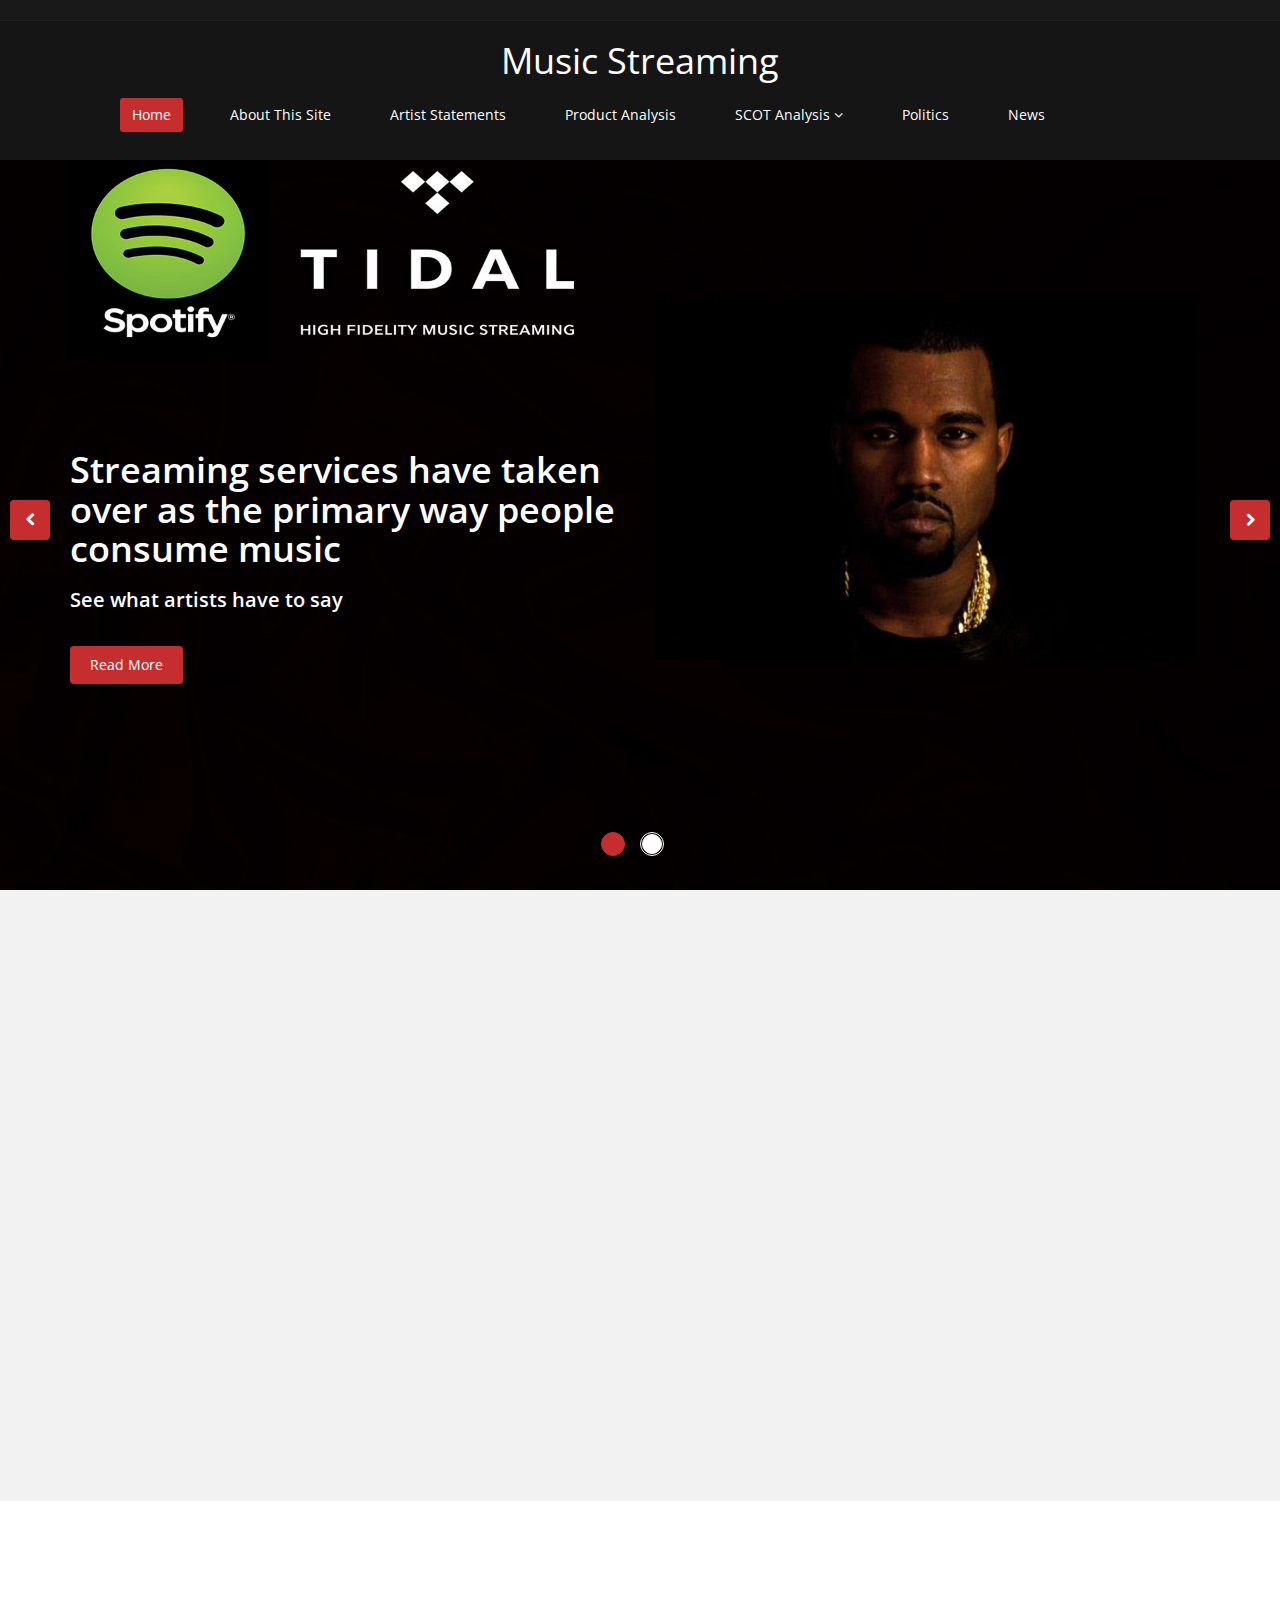
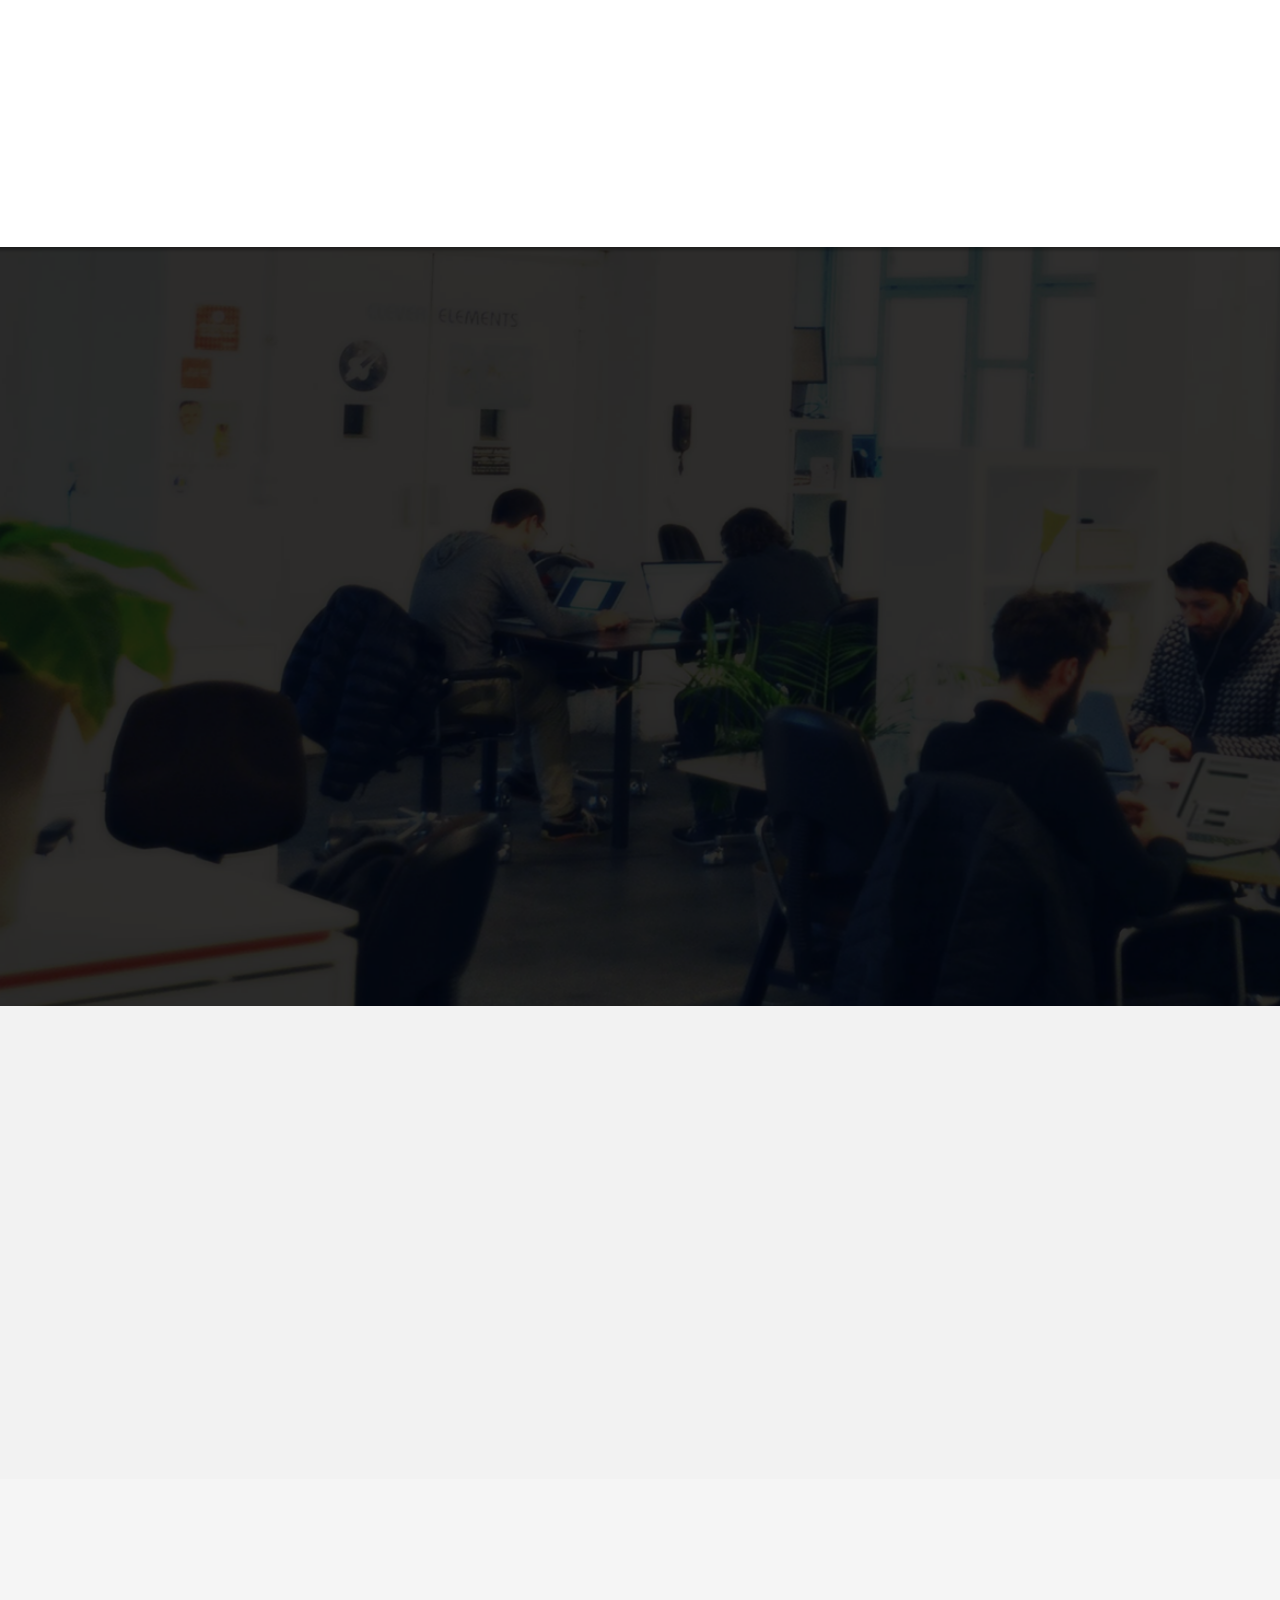
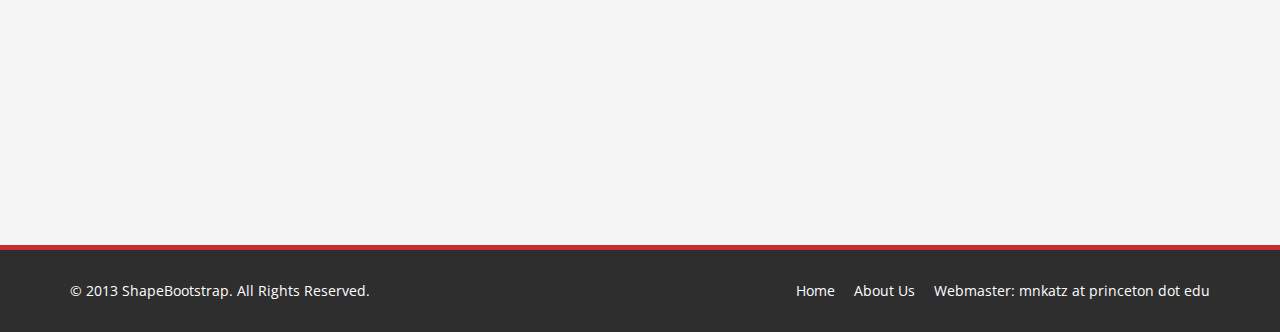
==== commit 0aaded08: "works cited and other edits" ====
--- a/index.html
+++ b/index.html
@@ -88,7 +88,7 @@
 
                             <div class="col-sm-6 hidden-xs animation animated-item-4">
                                 <div class="slider-img">
-                                    <img src="images/slider/img4.png" class="img-responsive">
+                                    <img src="images/slider/yeezy.png" class="img-responsive">
                                 </div>
                             </div>
 
@@ -290,96 +290,6 @@
             </div><!--/.col-md-4-->
         </div><!--/.container-->
     </section><!--/#middle-->
-
-    <section id="content">
-        <div class="container">
-            <div class="row">
-                <div class="col-xs-12 col-sm-8 wow fadeInDown">
-                   <div class="tab-wrap"> 
-                        <div class="media">
-                            <div class="parrent pull-left">
-                                <ul class="nav nav-tabs nav-stacked">
-                                    <li class=""><a href="#tab1" data-toggle="tab" class="analistic-01">Responsive Web Design</a></li>
-                                    <li class="active"><a href="#tab2" data-toggle="tab" class="analistic-02">Premium Plugin Included</a></li>
-                                    <li class=""><a href="#tab3" data-toggle="tab" class="tehnical">Predefine Layout</a></li>
-                                    <li class=""><a href="#tab4" data-toggle="tab" class="tehnical">Our Philosopy</a></li>
-                                    <li class=""><a href="#tab5" data-toggle="tab" class="tehnical">What We Do?</a></li>
-                                </ul>
-                            </div>
-
-                            <div class="parrent media-body">
-                                <div class="tab-content">
-                                    <div class="tab-pane fade" id="tab1">
-                                        <div class="media">
-                                           <div class="pull-left">
-                                                <img class="img-responsive" src="images/tab2.png">
-                                            </div>
-                                            <div class="media-body">
-                                                 <h2>Adipisicing elit</h2>
-                                                 <p>There are many variations of passages of Lorem Ipsum available, but the majority have suffered alteration in some form, by injected humour, or randomised words which don't look even slightly believable. If you are going to use.</p>
-                                            </div>
-                                        </div>
-                                    </div>
-
-                                     <div class="tab-pane fade active in" id="tab2">
-                                        <div class="media">
-                                           <div class="pull-left">
-                                                <img class="img-responsive" src="images/tab1.png">
-                                            </div>
-                                            <div class="media-body">
-                                                 <h2>Adipisicing elit</h2>
-                                                 <p>There are many variations of passages of Lorem Ipsum available, but the majority have suffered alteration in some form, by injected humour, or randomised words which don't look even slightly believable. If you are going to use.
-                                                 </p>
-                                            </div>
-                                        </div>
-                                     </div>
-
-                                     <div class="tab-pane fade" id="tab3">
-                                        <p>Lorem ipsum dolor sit amet, consectetur adipisicing elit, sed do eiusmod tempor incididunt ut labore et dolore magna aliqua. Ut enim ad minim veniam, quis nostrud exercitation ullamco laboris nisi ut aliquip ex ea commodo consequat. Duis aute irure dolor in reprehenderit.</p>
-                                     </div>
-                                     
-                                     <div class="tab-pane fade" id="tab4">
-                                        <p>There are many variations of passages of Lorem Ipsum available, but the majority have suffered alteration in some form, by injected humour, or randomised words which don't look even slightly believable. If you are going to use a passage of Lorem Ipsum, you need to be sure there isn't anything embarrassing hidden in the middle of text. All the Lorem Ipsum generators on the Internet tend to repeat predefined chunks as necessary, making this the first true generator on the Internet. It uses a dictionary of over 200 Latin words</p>
-                                     </div>
-
-                                     <div class="tab-pane fade" id="tab5">
-                                        <p>There are many variations of passages of Lorem Ipsum available, but the majority have suffered alteration in some form, by injected humour, or randomised words which don't look even slightly believable. If you are going to use a passage of Lorem Ipsum, you need to be sure there isn't anything embarrassing hidden in the middle of text. All the Lorem Ipsum generators on the Internet tend to repeat predefined chunks as necessary, making this the first true generator on the Internet. It uses a dictionary of over 200 Latin words, combined with a handful of model sentence structures,</p>
-                                     </div>
-                                </div> <!--/.tab-content-->  
-                            </div> <!--/.media-body--> 
-                        </div> <!--/.media-->     
-                    </div><!--/.tab-wrap-->               
-                </div><!--/.col-sm-6-->
-
-                <div class="col-xs-12 col-sm-4 wow fadeInDown">
-                    <div class="testimonial">
-                        <h2>Testimonials</h2>
-                         <div class="media testimonial-inner">
-                            <div class="pull-left">
-                                <img class="img-responsive img-circle" src="images/testimonials1.png">
-                            </div>
-                            <div class="media-body">
-                                <p>Lorem ipsum dolor sit amet, consectetur adipisicing elit, sed do eiusmod tempor incididunt</p>
-                                <span><strong>-John Doe/</strong> Director of corlate.com</span>
-                            </div>
-                         </div>
-
-                         <div class="media testimonial-inner">
-                            <div class="pull-left">
-                                <img class="img-responsive img-circle" src="images/testimonials1.png">
-                            </div>
-                            <div class="media-body">
-                                <p>Lorem ipsum dolor sit amet, consectetur adipisicing elit, sed do eiusmod tempor incididunt</p>
-                                <span><strong>-John Doe/</strong> Director of corlate.com</span>
-                            </div>
-                         </div>
-
-                    </div>
-                </div>
-
-            </div><!--/.row-->
-        </div><!--/.container-->
-    </section><!--/#content-->
 
 
     <section id="bottom">
